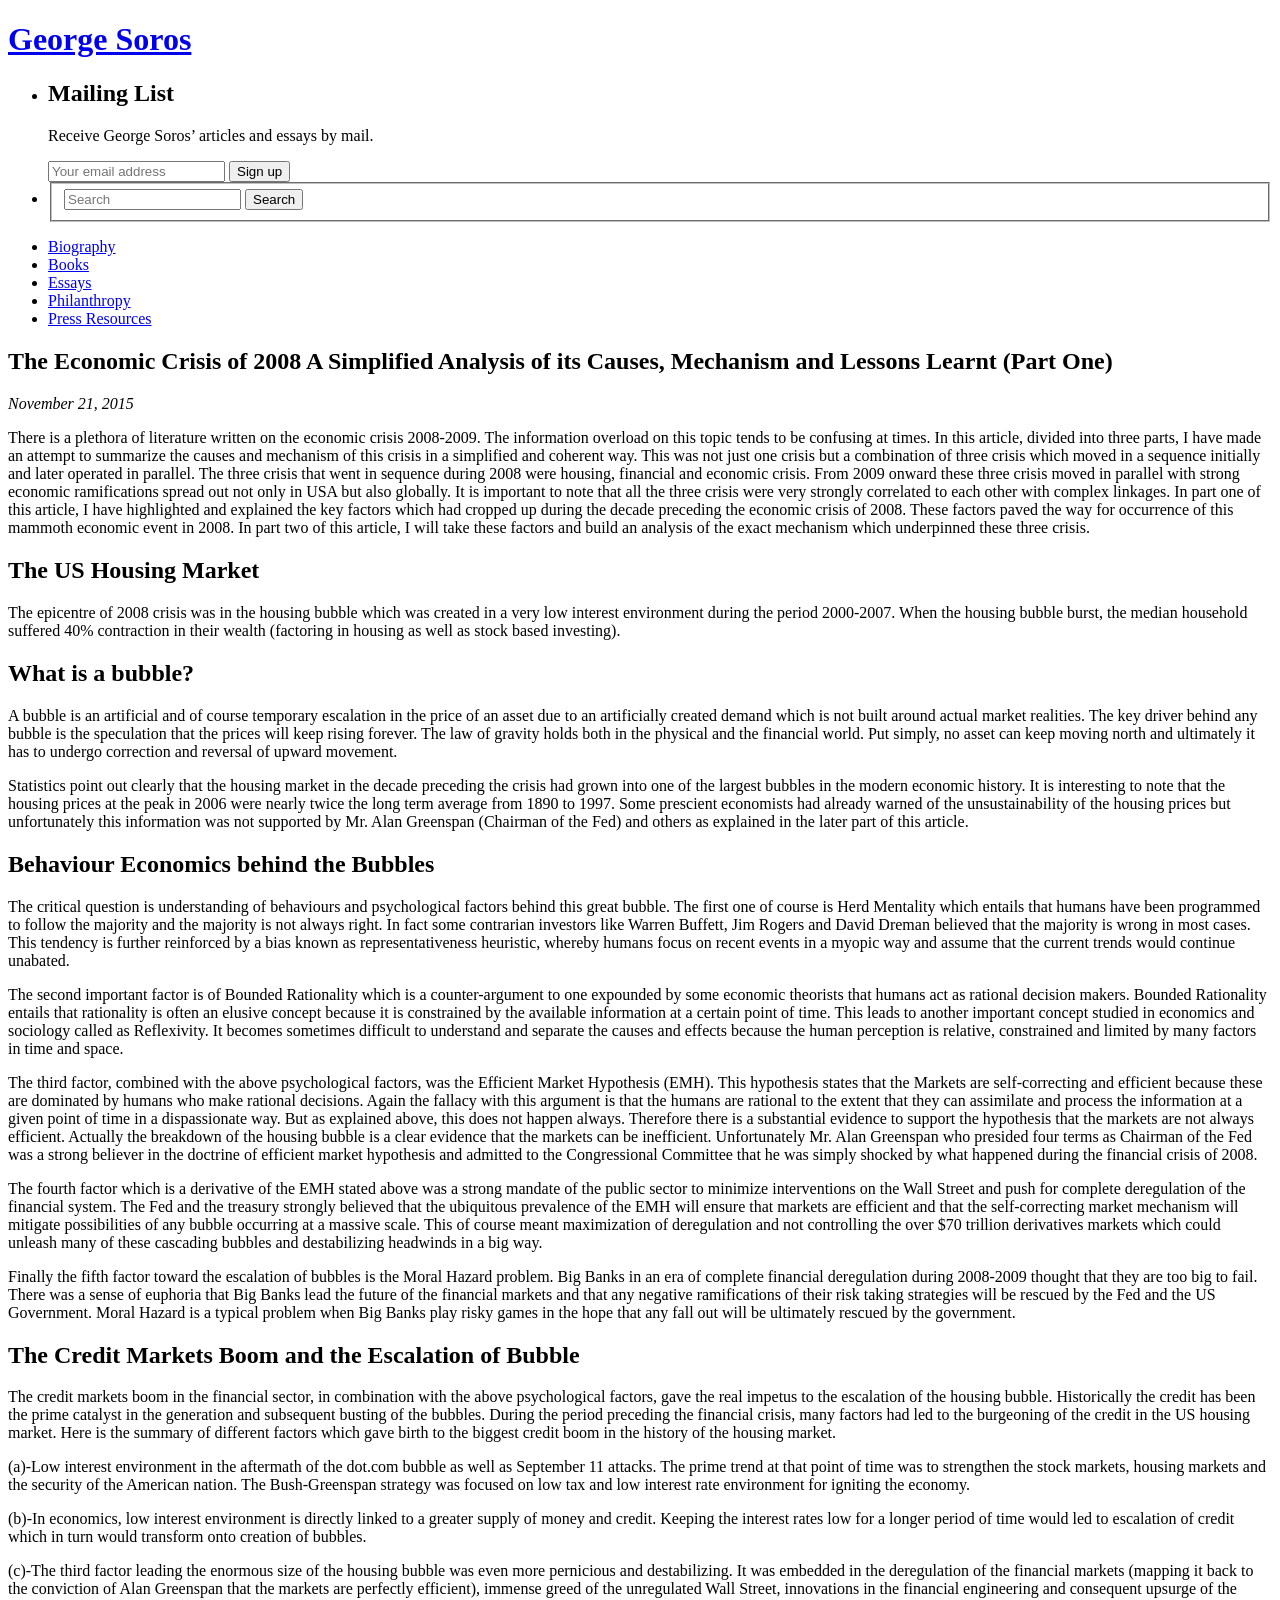
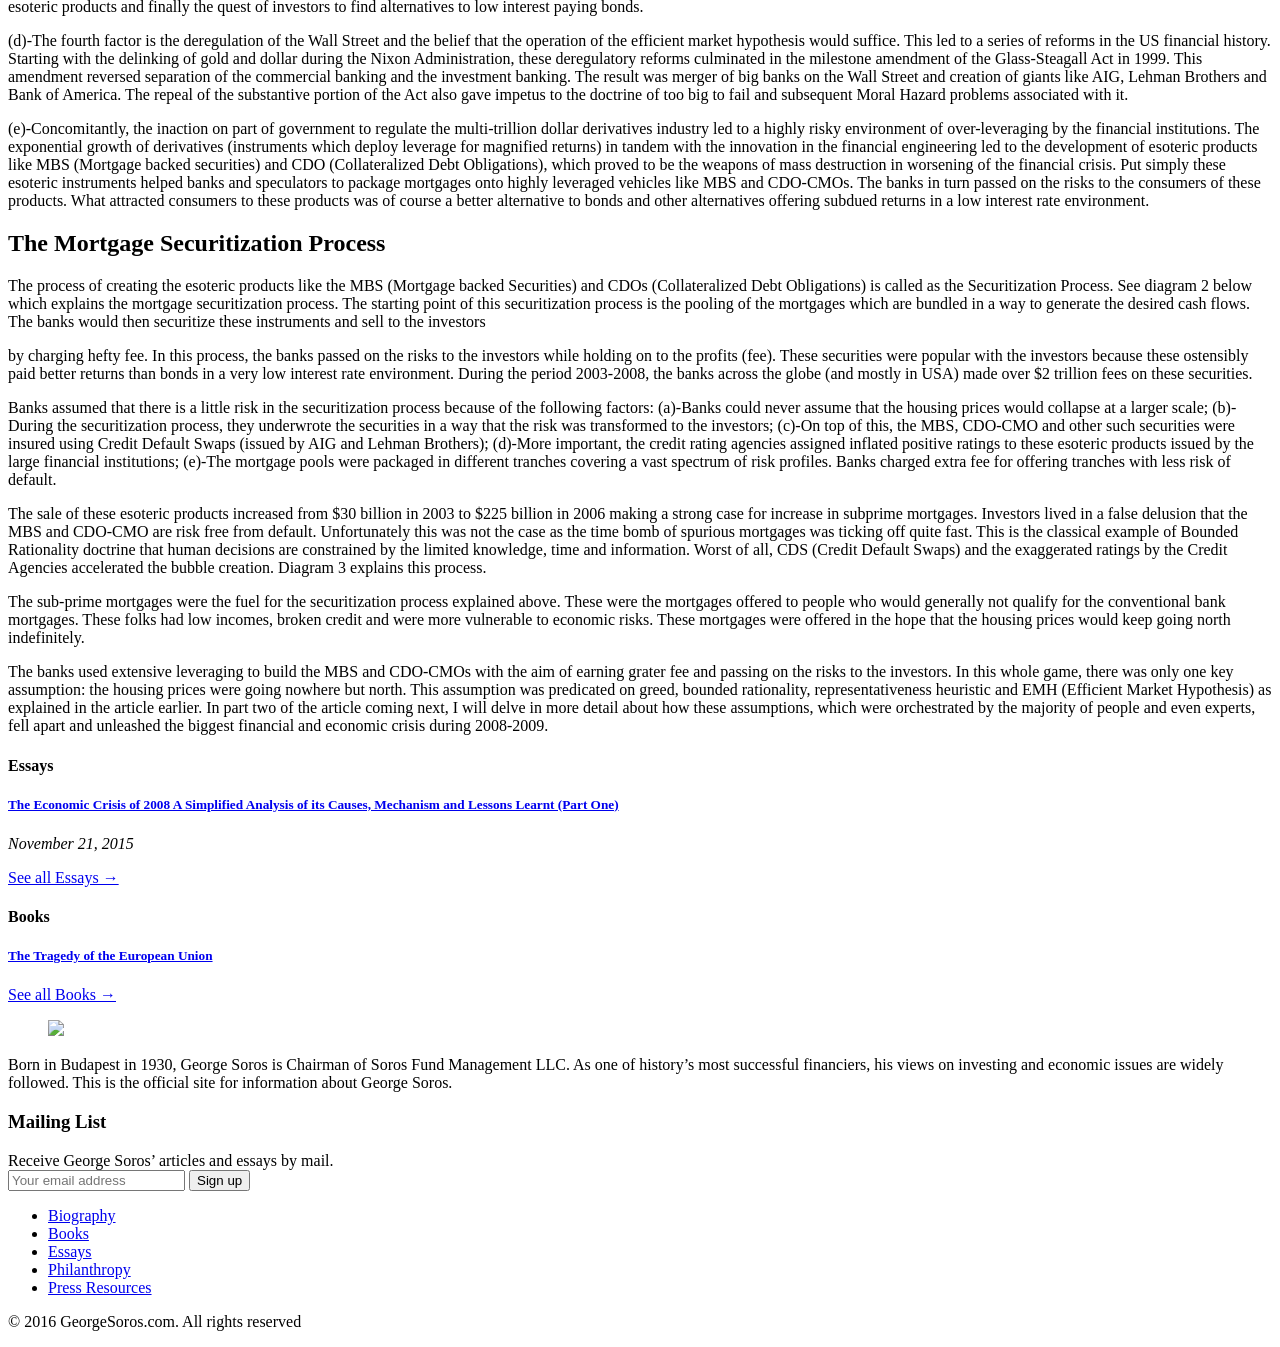
==== essay1.htm @ e895bda9 "1" ====
<!DOCTYPE html>
<!--[if IEMobile 7 ]><html class="no-js iem7" manifest="default.appcache?v=1"><![endif]-->
<!--[if lt IE 7 ]><html class="no-js ie6 lt-ie9" lang="en"><![endif]-->
<!--[if IE 7 ]><html class="no-js ie7 lt-ie9" lang="en"><![endif]-->
<!--[if IE 8 ]><html class="no-js ie8 lt-ie9" lang="en"><![endif]-->
<!--[if (gte IE 9)|(gt IEMobile 7)|!(IEMobile)|!(IE)]><html class="no-js" lang="en"><![endif]-->
<head>
    <title>George Soros | The Case for Surge Funding</title>
    <meta charset="UTF-8" />
    <meta http-equiv="X-UA-Compatible" content="IE=edge,chrome=1">
        <meta name="viewport" content="width=device-width, initial-scale=1.0">
            <link rel="pingback" href="http://www.georgesoros.com/xmlrpc.php" />
            <link rel="shortcut icon" href="http://www.georgesoros.com/wp-content/themes/soros-theme-1.2.1/img/favicon.ico"/>
            <link rel="stylesheet" type="text/css" href="http://www.georgesoros.com/wp-content/themes/soros-theme-1.2.1/css/style.css">
                
                <script src="//use.typekit.net/mok3gfx.js"></script>
                <script>try{Typekit.load();}catch(e){}</script>
                
                <!--[if lt IE 9 ]>
                 <link rel="stylesheet" type="text/css" href="http://www.georgesoros.com/wp-content/themes/soros-theme-1.2.1/css/style-no-rem.css" />
                 <script src="http://www.georgesoros.com/wp-content/themes/soros-theme-1.2.1/js/vendor/respond.min.js"></script>
                 <script src="http://www.georgesoros.com/wp-content/themes/soros-theme-1.2.1/js/vendor/ie9.min.js"></script>
                 <![endif]-->
                
                <script type="text/javascript">
                    window._wpemojiSettings = {"baseUrl":"https:\/\/s.w.org\/images\/core\/emoji\/72x72\/","ext":".png","source":{"concatemoji":"http:\/\/www.georgesoros.com\/wp-includes\/js\/wp-emoji-release.min.js?ver=4.4.2"}};
                    !function(a,b,c){function d(a){var c,d=b.createElement("canvas"),e=d.getContext&&d.getContext("2d"),f=String.fromCharCode;return e&&e.fillText?(e.textBaseline="top",e.font="600 32px Arial","flag"===a?(e.fillText(f(55356,56806,55356,56826),0,0),d.toDataURL().length>3e3):"diversity"===a?(e.fillText(f(55356,57221),0,0),c=e.getImageData(16,16,1,1).data.toString(),e.fillText(f(55356,57221,55356,57343),0,0),c!==e.getImageData(16,16,1,1).data.toString()):("simple"===a?e.fillText(f(55357,56835),0,0):e.fillText(f(55356,57135),0,0),0!==e.getImageData(16,16,1,1).data[0])):!1}function e(a){var c=b.createElement("script");c.src=a,c.type="text/javascript",b.getElementsByTagName("head")[0].appendChild(c)}var f,g;c.supports={simple:d("simple"),flag:d("flag"),unicode8:d("unicode8"),diversity:d("diversity")},c.DOMReady=!1,c.readyCallback=function(){c.DOMReady=!0},c.supports.simple&&c.supports.flag&&c.supports.unicode8&&c.supports.diversity||(g=function(){c.readyCallback()},b.addEventListener?(b.addEventListener("DOMContentLoaded",g,!1),a.addEventListener("load",g,!1)):(a.attachEvent("onload",g),b.attachEvent("onreadystatechange",function(){"complete"===b.readyState&&c.readyCallback()})),f=c.source||{},f.concatemoji?e(f.concatemoji):f.wpemoji&&f.twemoji&&(e(f.twemoji),e(f.wpemoji)))}(window,document,window._wpemojiSettings);
                    </script>
                <style type="text/css">
                    img.wp-smiley,
                    img.emoji {
                        display: inline !important;
                        border: none !important;
                        box-shadow: none !important;
                        height: 1em !important;
                        width: 1em !important;
                        margin: 0 .07em !important;
                        vertical-align: -0.1em !important;
                        background: none !important;
                        padding: 0 !important;
                    }
                </style>
                <link rel='stylesheet' id='mailchimp-for-wp-checkbox-css'  href='http://www.georgesoros.com/wp-content/plugins/mailchimp-for-wp/assets/css/checkbox.min.css?ver=2.2.6' type='text/css' media='all' />
                    <link rel='stylesheet' id='mailchimp-for-wp-form-css'  href='http://www.georgesoros.com/wp-content/plugins/mailchimp-for-wp/assets/css/form.min.css?ver=2.2.6' type='text/css' media='all' />
                    <link rel='https://api.w.org/' href='http://www.georgesoros.com/wp-json/' />
                    <link rel="EditURI" type="application/rsd+xml" title="RSD" href="http://www.georgesoros.com/xmlrpc.php?rsd" />
                    <link rel="wlwmanifest" type="application/wlwmanifest+xml" href="http://www.georgesoros.com/wp-includes/wlwmanifest.xml" />
                    <link rel='prev' title='Putin is a Bigger Threat to Europe’s Existence than Isis' href='http://www.georgesoros.com/essays/putin-is-a-bigger-threat-to-europes-existence-than-isis/' />
                    <link rel="canonical" href="http://www.georgesoros.com/essays/the-case-for-surge-funding/" />
                    <link rel='shortlink' href='http://www.georgesoros.com/?p=718' />
                    <link rel="alternate" type="application/json+oembed" href="http://www.georgesoros.com/wp-json/oembed/1.0/embed?url=http%3A%2F%2Fwww.georgesoros.com%2Fessays%2Fthe-case-for-surge-funding%2F" />
                    <link rel="alternate" type="text/xml+oembed" href="http://www.georgesoros.com/wp-json/oembed/1.0/embed?url=http%3A%2F%2Fwww.georgesoros.com%2Fessays%2Fthe-case-for-surge-funding%2F&#038;format=xml" />
                    <script type="text/javascript">
                    var _gaq = _gaq || [];
                    _gaq.push(['_setAccount', 'UA-8512652-1']);
                    _gaq.push(['_trackPageview']);
                    (function() {
                    var ga = document.createElement('script'); ga.type = 'text/javascript'; ga.async = true;
                    ga.src = ('https:' == document.location.protocol ? 'https://ssl' : 'http://www') + '.google-analytics.com/ga.js';
                    var s = document.getElementsByTagName('script')[0]; s.parentNode.insertBefore(ga, s);
                    })();
                    </script>
                    <link rel="stylesheet" type="text/css" href="http://www.georgesoros.com/wp-content/plugins/microkids-related-posts/microkids-related-posts-default.css" /><style type="text/css">.mc4wp-form input[name="_mc4wp_required_but_not_really"] { position: absolute; top: -1000000px; }</style>
                    
                    </head>
                    
                    <body class="single single-post postid-718 single-format-standard the-case-for-surge-funding">
                    <div class="site-wrapper">
                    <header class="site-header" role="banner">
                    <h1 class="masthead">
                    <a class="main-navigation-toggle toggle-button" href="#main-navigation"><i class="ss-icon ss-standard ss-dropdown"></i></a>
                    <a class="logo" href="http://www.georgesoros.com">George Soros</a>
                    </h1>
                    
                    <div class="utility-navigation tab-group">
                    <ul>
                    <li class="utility-navigation-item">
                    <a href="#mailing-list" class="utility-navigation-link toggle-button tab popover-tab">
                    <i class="ss-icon ss-standard ss-mail"></i>
                    </a>
                    <div class="popover" id="mailing-list">
                    <h2 class="popover-label">Mailing List</h2>
                    <p class="popover-blurb">Receive George Soros’ articles and essays by mail.</p>
                    <!-- Form by MailChimp for WordPress plugin v2.2.6 - https://mc4wp.com/ --><div id="mc4wp-form-1" class="form mc4wp-form"><form method="post"><label hidden="hidden">Email address:</label>
                    <input type="email" class="block expand space-bottom" id="mc4wp_email" name="EMAIL" placeholder="Your email address" required />
                    <input type="submit" value="Sign up" /><input type="text" name="_mc4wp_required_but_not_really" value="" /><input type="hidden" name="_mc4wp_timestamp" value="1455834102" /><input type="hidden" name="_mc4wp_form_submit" value="1" /><input type="hidden" name="_mc4wp_form_instance" value="1" /><input type="hidden" name="_mc4wp_form_nonce" value="19f832f458" /></form></div><!-- / MailChimp for WP Plugin -->        </div>
                    </li>
                    <li class="utility-navigation-item">
                    <a href="#site-search" class="utility-navigation-link toggle-button tab popover-tab">
                    <i class="ss-icon ss-standard ss-search"></i>
                    </a>
                    <div class="popover" id="site-search">
                    <form class="site-search" action="http://www.georgesoros.com/" method="get">
                    <fieldset>
                    <label hidden for="search">Search in http://www.georgesoros.com/</label>
                    <input type="text" placeholder="Search" name="s" id="search" value="">
                    <input type="submit" value="Search">
                    </fieldset>
                    </form>
                    </div>
                    </li>
                    </ul>
                    </div>
                    
                    <nav class="main-navigation" id="main-navigation">
                    <ul>
                    <li class="main-navigation-item"><a class="main-navigation-link"href="http://www.georgesoros.com/the-life-of-george-soros/">Biography</a></li>
                    <li class="main-navigation-item"><a class="main-navigation-link"href="http://www.georgesoros.com/books/">Books</a></li>
                    <li class="main-navigation-item"><a class="main-navigation-link"href="http://www.georgesoros.com/essays/">Essays</a></li>
                    <li class="main-navigation-item"><a class="main-navigation-link"href="http://www.georgesoros.com/philanthropy/">Philanthropy</a></li>
                    <li class="main-navigation-item"><a class="main-navigation-link"href="http://www.georgesoros.com/press-resources/">Press Resources</a></li>
                    </ul>
                    </nav>
                    
                    </header>
                    
                    <main role="main" class="content-box">
                    <article class="page-content">
                    <header class="page-header">
                    <h1 class="page-title">The Economic Crisis of 2008 A Simplified Analysis of its Causes, Mechanism and Lessons Learnt (Part One)</h1>
                    <cite class="page-byline">
                    November 21, 2015</cite>
                    <div class="page-sharing before">
                    </div>
                    </header>
                    <div class="page-body">
                    <p>There is a plethora of literature written on the economic crisis 2008-2009. The information overload on this topic tends to be confusing at times. In this article, divided into three parts, I have made an attempt to summarize the causes and mechanism of this crisis in a simplified and coherent way. This was not just one crisis but a combination of three crisis which moved in a sequence initially and later operated in parallel. The three crisis that went in sequence during 2008 were housing, financial and economic crisis. From 2009 onward these three crisis moved in parallel with strong economic ramifications spread out not only in USA but also globally. It is important to note that all the three crisis were very strongly correlated to each other with complex linkages. In part one of this article, I have highlighted and explained the key factors which had cropped up during the decade preceding the economic crisis of 2008. These factors paved the way for occurrence of this mammoth economic event in 2008. In part two of this article, I will take these factors and build an analysis of the exact mechanism which underpinned these three crisis.</p>
                    
                    <h1>The US Housing Market</h1>
                    
                    <p data-line-id="12d39382472547e09180b18cdbb57473">The epicentre of 2008 crisis was in the housing bubble which was created in a very low interest environment during the period 2000-2007. When the housing bubble burst, the median household suffered 40% contraction in their wealth (factoring in housing as well as stock based investing).</p>
                    
                    <h1>What is a bubble?</h1>
                    
                    <p data-line-id="83e3e65f44a14b8abad95ac168c83829">A bubble is an artificial and of course temporary escalation in the price of an asset due to an artificially created demand which is not built around actual market realities. The key driver behind any bubble is the speculation that the prices will keep rising forever. The law of gravity holds both in the physical and the financial world. Put simply, no asset can keep moving north and ultimately it has to undergo correction and reversal of upward movement.</p>
                    
                    <p data-line-id="34880db3653c4ea687b097bb6634a2b3">Statistics point out clearly that the housing market in the decade preceding the crisis had grown into one of the largest bubbles in the modern economic history. It is interesting to note that the housing prices at the peak in 2006 were nearly twice the long term average from 1890 to 1997. Some prescient economists had already warned of the unsustainability of the housing prices but unfortunately this information was not supported by Mr. Alan Greenspan (Chairman of the Fed) and others as explained in the later part of this article.</p>
                    
                    <h1>Behaviour Economics behind the Bubbles</h1>
                    
                    <p data-line-id="a419398e02e849419b05d1a14600ad86">The critical question is understanding of behaviours and psychological factors behind this great bubble. The first one of course is Herd Mentality which entails that humans have been programmed to follow the majority and the majority is not always right. In fact some contrarian investors like Warren Buffett, Jim Rogers and David Dreman believed that the majority is wrong in most cases. This tendency is further reinforced by a bias known as representativeness heuristic, whereby humans focus on recent events in a myopic way and assume that the current trends would continue unabated.</p>
                    
                    <p data-line-id="375f3ce670c5489eae824fcd919e8301">The second important factor is of Bounded Rationality which is a counter-argument to one expounded by some economic theorists that humans act as rational decision makers. Bounded Rationality entails that rationality is often an elusive concept because it is constrained by the available information at a certain point of time. This leads to another important concept studied in economics and sociology called as Reflexivity. It becomes sometimes difficult to understand and separate the causes and effects because the human perception is relative, constrained and limited by many factors in time and space.</p>
                    
                    <p data-line-id="8d387181d6cc4a31b1c30d27781db025">The third factor, combined with the above psychological factors, was the Efficient Market Hypothesis (EMH). This hypothesis states that the Markets are self-correcting and efficient because these are dominated by humans who make rational decisions. Again the fallacy with this argument is that the humans are rational to the extent that they can assimilate and process the information at a given point of time in a dispassionate way. But as explained above, this does not happen always. Therefore there is a substantial evidence to support the hypothesis that the markets are not always efficient. Actually the breakdown of the housing bubble is a clear evidence that the markets can be inefficient. Unfortunately Mr. Alan Greenspan who presided four terms as Chairman of the Fed was a strong believer in the doctrine of efficient market hypothesis and admitted to the Congressional Committee that he was simply shocked by what happened during the financial crisis of 2008.</p>
                    
                    <p data-line-id="9158a5a39f3f49618a5c02e90f127061">The fourth factor which is a derivative of the EMH stated above was a strong mandate of the public sector to minimize interventions on the Wall Street and push for complete deregulation of the financial system. The Fed and the treasury strongly believed that the ubiquitous prevalence of the EMH will ensure that markets are efficient and that the self-correcting market mechanism will mitigate possibilities of any bubble occurring at a massive scale. This of course meant maximization of deregulation and not controlling the over $70 trillion derivatives markets which could unleash many of these cascading bubbles and destabilizing headwinds in a big way.</p>
                    
                    <p>Finally the fifth factor toward the escalation of bubbles is the Moral Hazard problem. Big Banks in an era of complete financial deregulation during 2008-2009 thought that they are too big to fail. There was a sense of euphoria that Big Banks lead the future of the financial markets and that any negative ramifications of their risk taking strategies will be rescued by the Fed and the US Government. Moral Hazard is a typical problem when Big Banks play risky games in the hope that any fall out will be ultimately rescued by the government.</p>
                    
                    <h1>The Credit Markets Boom and the Escalation of Bubble</h1>
                    
                    <p>The credit markets boom in the financial sector, in combination with the above psychological factors, gave the real impetus to the escalation of the housing bubble. Historically the credit has been the prime catalyst in the generation and subsequent busting of the bubbles. During the period preceding the financial crisis, many factors had led to the burgeoning of the credit in the US housing market. Here is the summary of different factors which gave birth to the biggest credit boom in the history of the housing market.</p1>
                    
                    <p>(a)-Low interest environment in the aftermath of the dot.com bubble as well as September 11 attacks. The prime trend at that point of time was to strengthen the stock markets, housing markets and the security of the American nation. The Bush-Greenspan strategy was focused on low tax and low interest rate environment for igniting the economy.</p>
                    
                    <p>(b)-In economics, low interest environment is directly linked to a greater supply of money and credit. Keeping the interest rates low for a longer period of time would led to escalation of credit which in turn would transform onto creation of bubbles.</p>
                    
                    <p>(c)-The third factor leading the enormous size of the housing bubble was even more pernicious and destabilizing. It was embedded in the deregulation of the financial markets (mapping it back to the conviction of Alan Greenspan that the markets are perfectly efficient), immense greed of the unregulated Wall Street, innovations in the financial engineering and consequent upsurge of the esoteric products and finally the quest of investors to find alternatives to low interest paying bonds.</p>
                    
                    <p>(d)-The fourth factor is the deregulation of the Wall Street and the belief that the operation of the efficient market hypothesis would suffice. This led to a series of reforms in the US financial history. Starting with the delinking of gold and dollar during the Nixon Administration, these deregulatory reforms culminated in the milestone amendment of the Glass-Steagall Act in 1999. This amendment reversed separation of the commercial banking and the investment banking. The result was merger of big banks on the Wall Street and creation of giants like AIG, Lehman Brothers and Bank of America. The repeal of the substantive portion of the Act also gave impetus to the doctrine of too big to fail and subsequent Moral Hazard problems associated with it.</p>
                    
                    <p>(e)-Concomitantly, the inaction on part of government to regulate the multi-trillion dollar derivatives industry led to a highly risky environment of over-leveraging by the financial institutions. The exponential growth of derivatives (instruments which deploy leverage for magnified returns) in tandem with the innovation in the financial engineering led to the development of esoteric products like MBS (Mortgage backed securities) and CDO (Collateralized Debt Obligations), which proved to be the weapons of mass destruction in worsening of the financial crisis. Put simply these esoteric instruments helped banks and speculators to package mortgages onto highly leveraged vehicles like MBS and CDO-CMOs. The banks in turn passed on the risks to the consumers of these products. What attracted consumers to these products was of course a better alternative to bonds and other alternatives offering subdued returns in a low interest rate environment.</p>
<!--add pic-->

                    <h1>The Mortgage Securitization Process</h1>
                    
                    <p>The process of creating the esoteric products like the MBS (Mortgage backed Securities) and CDOs (Collateralized Debt Obligations) is called as the Securitization Process. See diagram 2 below which explains the mortgage securitization process. The starting point of this securitization process is the pooling of the mortgages which are bundled in a way to generate the desired cash flows. The banks would then securitize these instruments and sell to the investors</p>
<!--add pic-->
        
                    <p>by charging hefty fee. In this process, the banks passed on the risks to the investors while holding on to the profits (fee). These securities were popular with the investors because these ostensibly paid better returns than bonds in a very low interest rate environment. During the period 2003-2008, the banks across the globe (and mostly in USA) made over $2 trillion fees on these securities.</p>
                    
                    <p>Banks assumed that there is a little risk in the securitization process because of the following factors: (a)-Banks could never assume that the housing prices would collapse at a larger scale; (b)-During the securitization process, they underwrote the securities in a way that the risk was transformed to the investors; (c)-On top of this, the MBS, CDO-CMO and other such securities were insured using Credit Default Swaps (issued by AIG and Lehman Brothers); (d)-More important, the credit rating agencies assigned inflated positive ratings to these esoteric products issued by the large financial institutions; (e)-The mortgage pools were packaged in different tranches covering a vast spectrum of risk profiles. Banks charged extra fee for offering tranches with less risk of default.</p>
                    
                    <p>The sale of these esoteric products increased from $30 billion in 2003 to $225 billion in 2006 making a strong case for increase in subprime mortgages. Investors lived in a false delusion that the MBS and CDO-CMO are risk free from default. Unfortunately this was not the case as the time bomb of spurious mortgages was ticking off quite fast. This is the classical example of Bounded Rationality doctrine that human decisions are constrained by the limited knowledge, time and information. Worst of all, CDS (Credit Default Swaps) and the exaggerated ratings by the Credit Agencies accelerated the bubble creation. Diagram 3 explains this process.</p>
<!--add pic-->
                    
                    <p>The sub-prime mortgages were the fuel for the securitization process explained above. These were the mortgages offered to people who would generally not qualify for the conventional bank mortgages. These folks had low incomes, broken credit and were more vulnerable to economic risks. These mortgages were offered in the hope that the housing prices would keep going north indefinitely.</p>
                    
                    <p>The banks used extensive leveraging to build the MBS and CDO-CMOs with the aim of earning grater fee and passing on the risks to the investors. In this whole game, there was only one key assumption: the housing prices were going nowhere but north. This assumption was predicated on greed, bounded rationality, representativeness heuristic and EMH (Efficient Market Hypothesis) as explained in the article earlier. In part two of the article coming next, I will delve in more detail about how these assumptions, which were orchestrated by the majority of people and even experts, fell apart and unleashed the biggest financial and economic crisis during 2008-2009.</p>
                    
                    
                    </div>
                    </article>
                    </main>
                    
                    <aside class="highlighted-content" role="directory">
                    
                    <article class="highlighted-item">
                    <h4 class="highlighted-item-group">Essays</h4>
                    <h5 class="highlighted-item-name"><a href="index.htm">The Economic Crisis of 2008 A Simplified Analysis of its Causes, Mechanism and Lessons Learnt (Part One)</a></h5>
                    <div class="highlighted-item-blurb">
                    <cite>
                    November 21, 2015</cite>
                    <p>
                    <a class="highlighted-item-link" href="http://www.georgesoros.com/essays/">See all Essays &rarr;</a>
                    </p>
                    </div>
                    
                    </article>
                    
                    <article class="highlighted-item">
                    
                    <h4 class="highlighted-item-group">Books</h4>
                    <h5 class="highlighted-item-name"><a href="http://www.georgesoros.com/books/the-tragedy-of-the-european-union/">The Tragedy of the European Union</a></h5>
                    <div class="highlighted-item-blurb">
                    <p>
                    <a class="highlighted-item-link" href="http://www.georgesoros.com/books/">See all Books &rarr;</a>
                    </p>
                    </div>
                    
                    </article>
                    
                    </aside>
                    
                    <footer class="site-footer" role="contentinfo">
                    <div class="mini-bio">
                    <figure class="mini-bio-image">
                    <img src="http://www.georgesoros.com/wp-content/themes/soros-theme-1.2.1/img/george-small.jpg" />
                    </figure>
                    <div class="mini-bio-blurb">
                    Born in Budapest in 1930, George Soros is Chairman of Soros Fund Management LLC. As one of history’s most successful financiers, his views on investing and economic issues are widely followed. This is the official site for information about George Soros.    </div>
                    </div>
                    
                    <div class="mailing-list">
                    <h3 class="mailing-list-label"><i class="ss-icon ss-standard ss-mail"></i> Mailing List</h3>
                    <div class="mailing-list-blurb">Receive George Soros&rsquo; articles and essays by mail.</div>
                    <!-- Form by MailChimp for WordPress plugin v2.2.6 - https://mc4wp.com/ --><div id="mc4wp-form-2" class="form mc4wp-form"><form method="post"><label hidden="hidden">Email address:</label>
                    <input type="email" class="block expand space-bottom" id="mc4wp_email" name="EMAIL" placeholder="Your email address" required />
                    <input type="submit" value="Sign up" /><input type="text" name="_mc4wp_required_but_not_really" value="" /><input type="hidden" name="_mc4wp_timestamp" value="1455834102" /><input type="hidden" name="_mc4wp_form_submit" value="1" /><input type="hidden" name="_mc4wp_form_instance" value="2" /><input type="hidden" name="_mc4wp_form_nonce" value="19f832f458" /></form></div><!-- / MailChimp for WP Plugin -->  </div>
                    
                    <nav class="footer-navigation" id="footer-navigation">
                    <ul>
                    <li class="footer-navigation-item"><a class="footer-navigation-link"href="http://www.georgesoros.com/the-life-of-george-soros/">Biography</a></li>
                    <li class="footer-navigation-item"><a class="footer-navigation-link"href="http://www.georgesoros.com/books/">Books</a></li>
                    <li class="footer-navigation-item"><a class="footer-navigation-link"href="http://www.georgesoros.com/essays/">Essays</a></li>
                    <li class="footer-navigation-item"><a class="footer-navigation-link"href="http://www.georgesoros.com/philanthropy/">Philanthropy</a></li>
                    <li class="footer-navigation-item"><a class="footer-navigation-link"href="http://www.georgesoros.com/press-resources/">Press Resources</a></li>
                    </ul>
                    </nav>
                    
                    <div class="copyright-notice">
                    <p>&copy; 2016 GeorgeSoros.com. All rights reserved</p>
                    </div>
                    </footer>
                    
                    </div>
                    
                    <script type="text/javascript">
                    (function() {
                    
                    function addSubmittedClass() {
                    var className = 'mc4wp-form-submitted';
                    (this.classList) ? this.classList.add(className) : this.className += ' ' + className;
                    }
                    
                    var forms = document.querySelectorAll('.mc4wp-form');
                    for (var i = 0; i < forms.length; i++) {
                    (function(f) {
                    
                    // hide honeypot
                    var honeypot = f.querySelector('input[name="_mc4wp_required_but_not_really"]');
                    honeypot.style.display = 'none';
                    
                    // add class on submit
                    var button = f.querySelector('[type="submit"]');
                    if (button.addEventListener) {
                    button.addEventListener( 'click', addSubmittedClass.bind(f));
                    } else {
                    button.attachEvent( 'onclick', addSubmittedClass.bind(f));
                    }
                    
                    })(forms[i]);
                    }
                    })();
                    
                    </script><script type='text/javascript' src='http://www.georgesoros.com/wp-content/themes/soros-theme-1.2.1/js/vendor/jquery-1.11.2.min.js?ver=4.4.2'></script>
                    <script type='text/javascript' src='http://www.georgesoros.com/wp-content/themes/soros-theme-1.2.1/js/vendor/jquery.fitvid.js?ver=4.4.2'></script>
                    <script type='text/javascript' src='http://www.georgesoros.com/wp-content/themes/soros-theme-1.2.1/js/toggle.js?ver=4.4.2'></script>
                    <script type='text/javascript' src='http://www.georgesoros.com/wp-content/themes/soros-theme-1.2.1/js/video-expand.js?ver=4.4.2'></script>
                    <script type='text/javascript' src='http://www.georgesoros.com/wp-content/themes/soros-theme-1.2.1/js/mailing-list.js?ver=4.4.2'></script>
                    <script type='text/javascript' src='http://www.georgesoros.com/wp-includes/js/wp-embed.min.js?ver=4.4.2'></script>
                    <script type='text/javascript' src='http://www.georgesoros.com/wp-content/plugins/mailchimp-for-wp/assets/js/third-party/placeholders.min.js?ver=2.2.6'></script>
                    
                    </body>
                    </html>
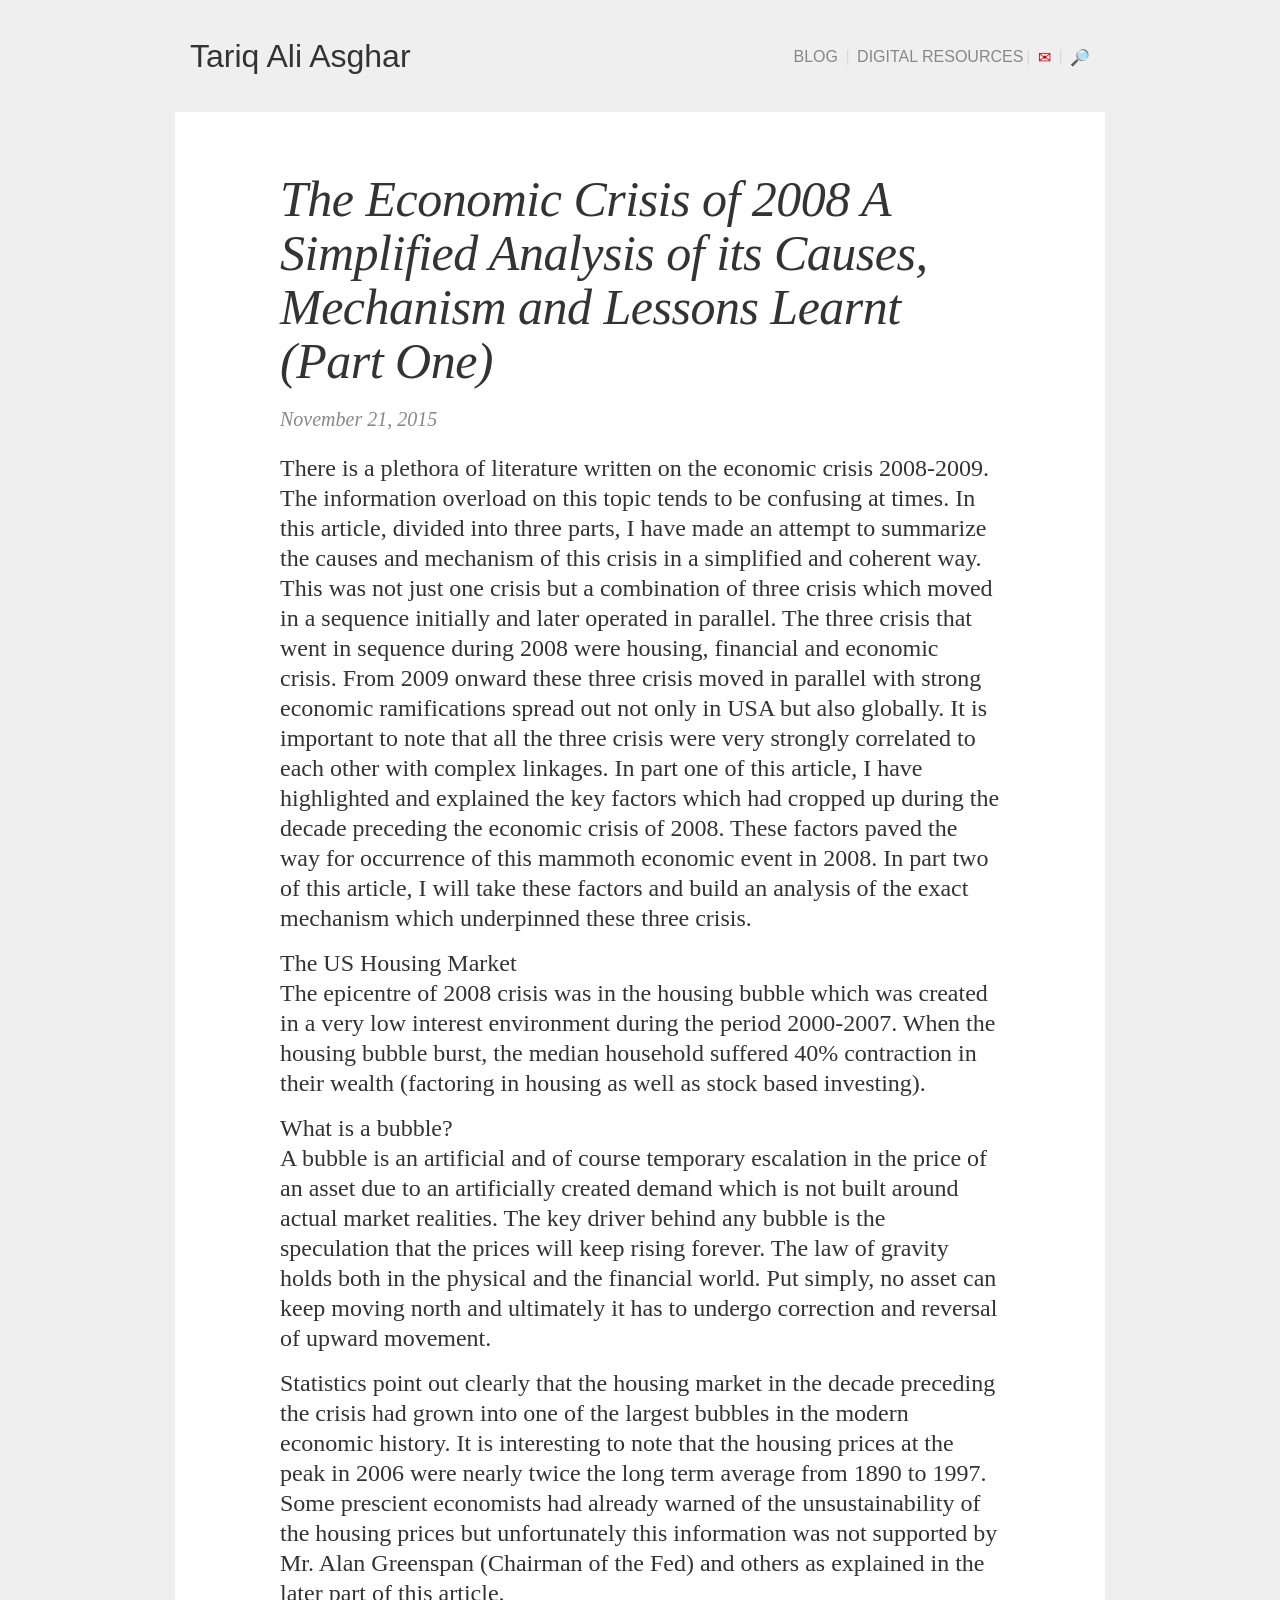
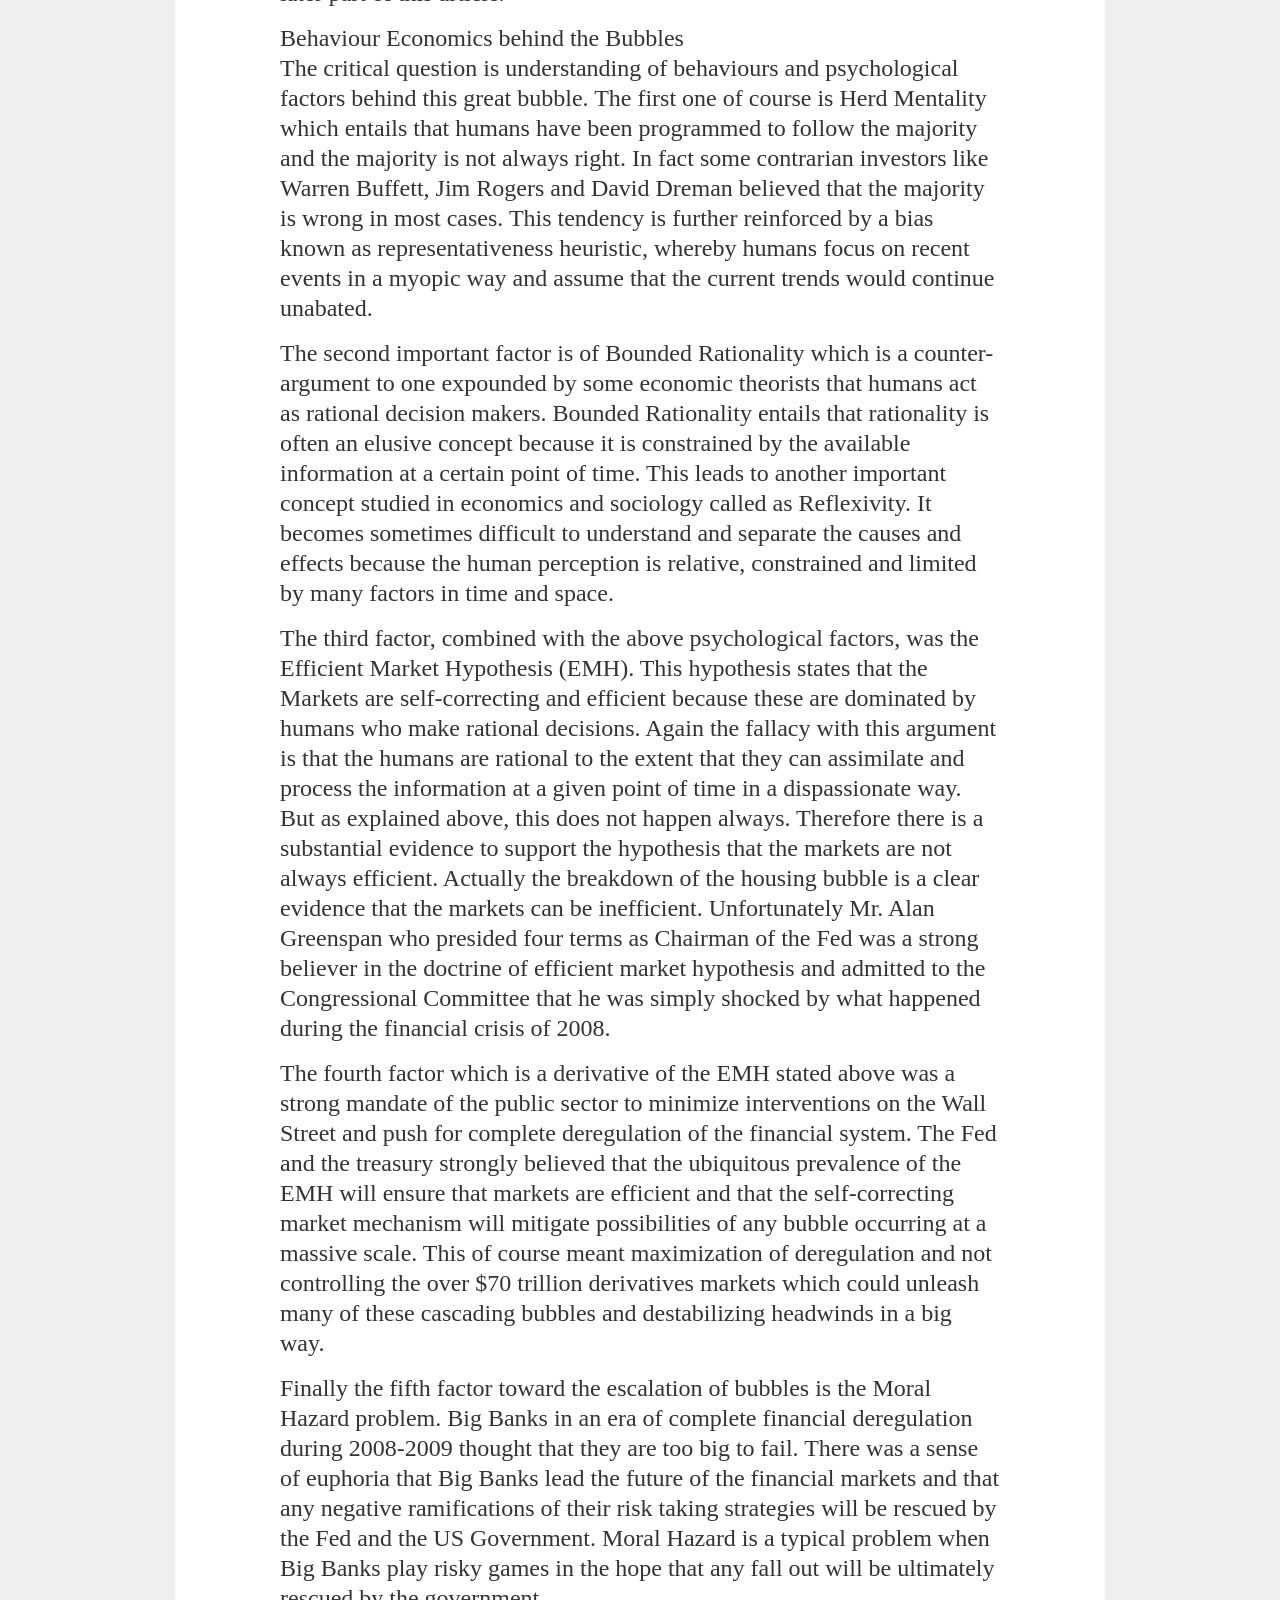
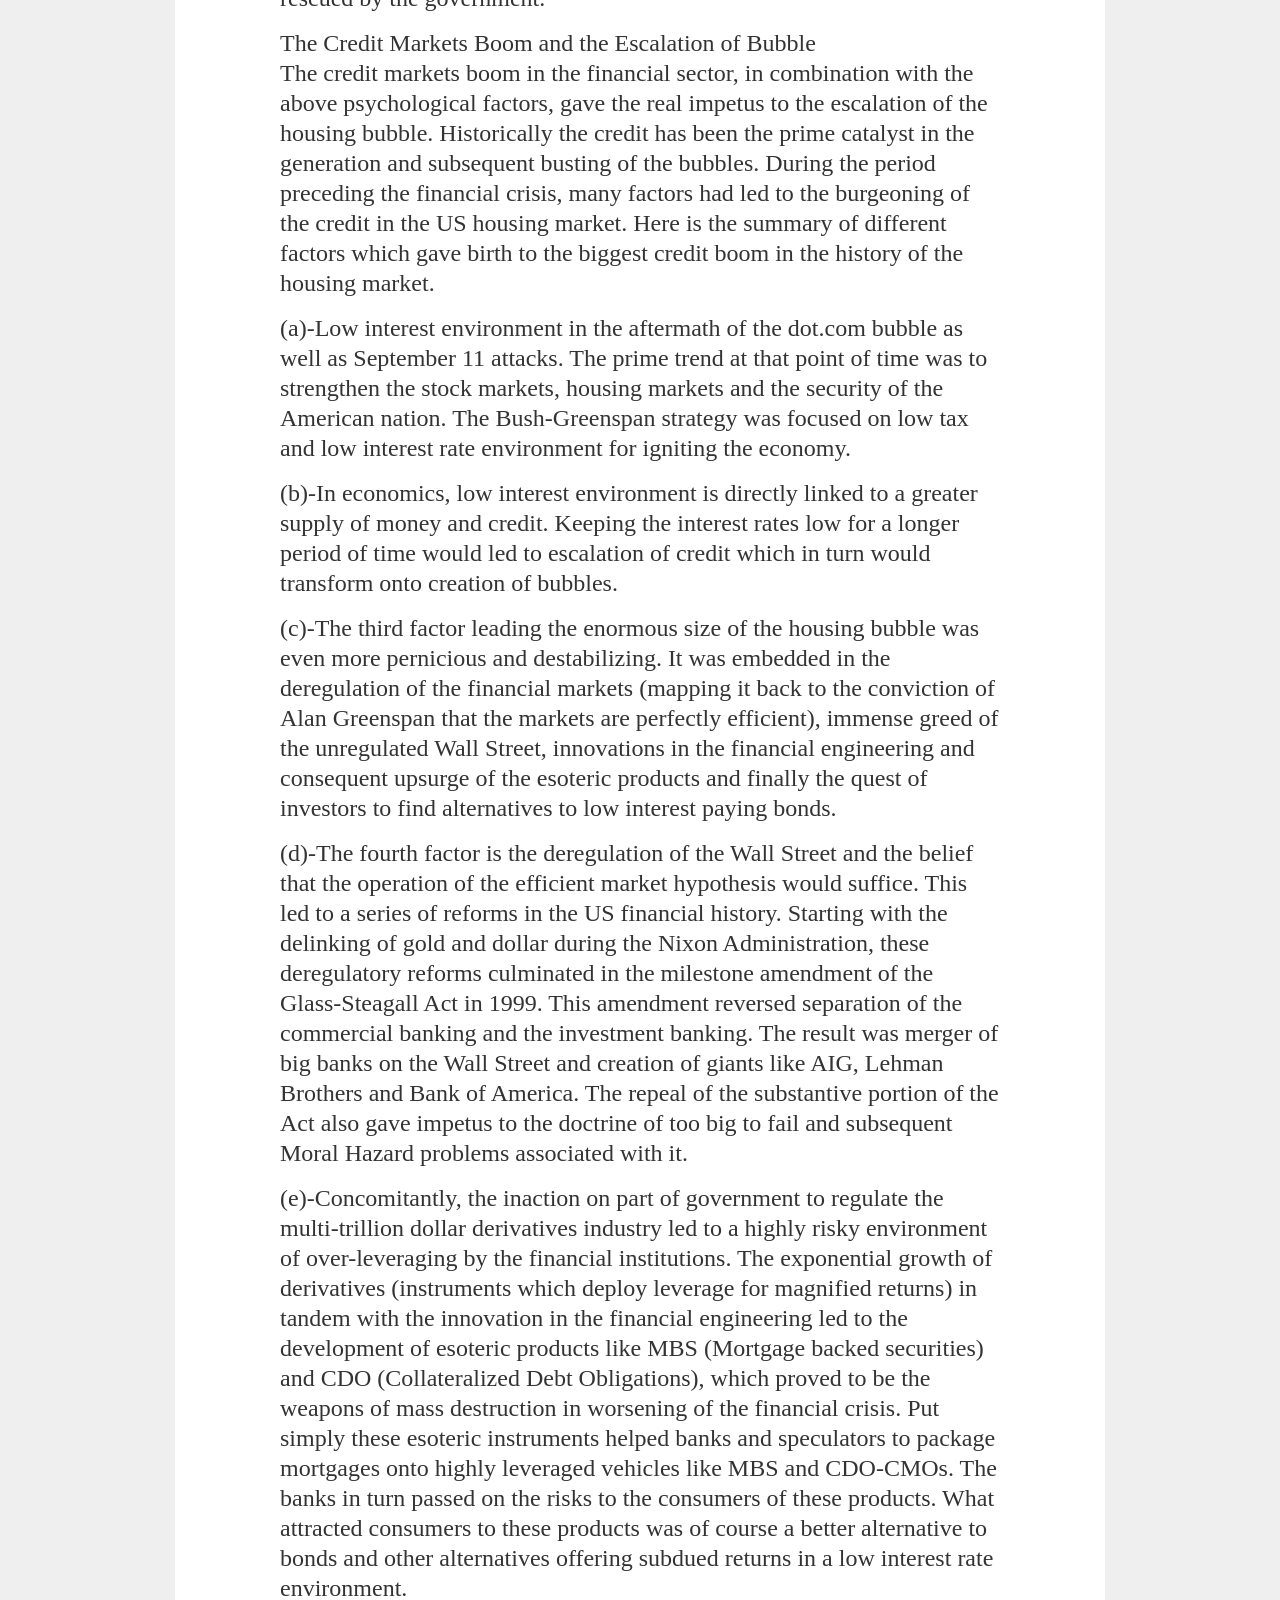
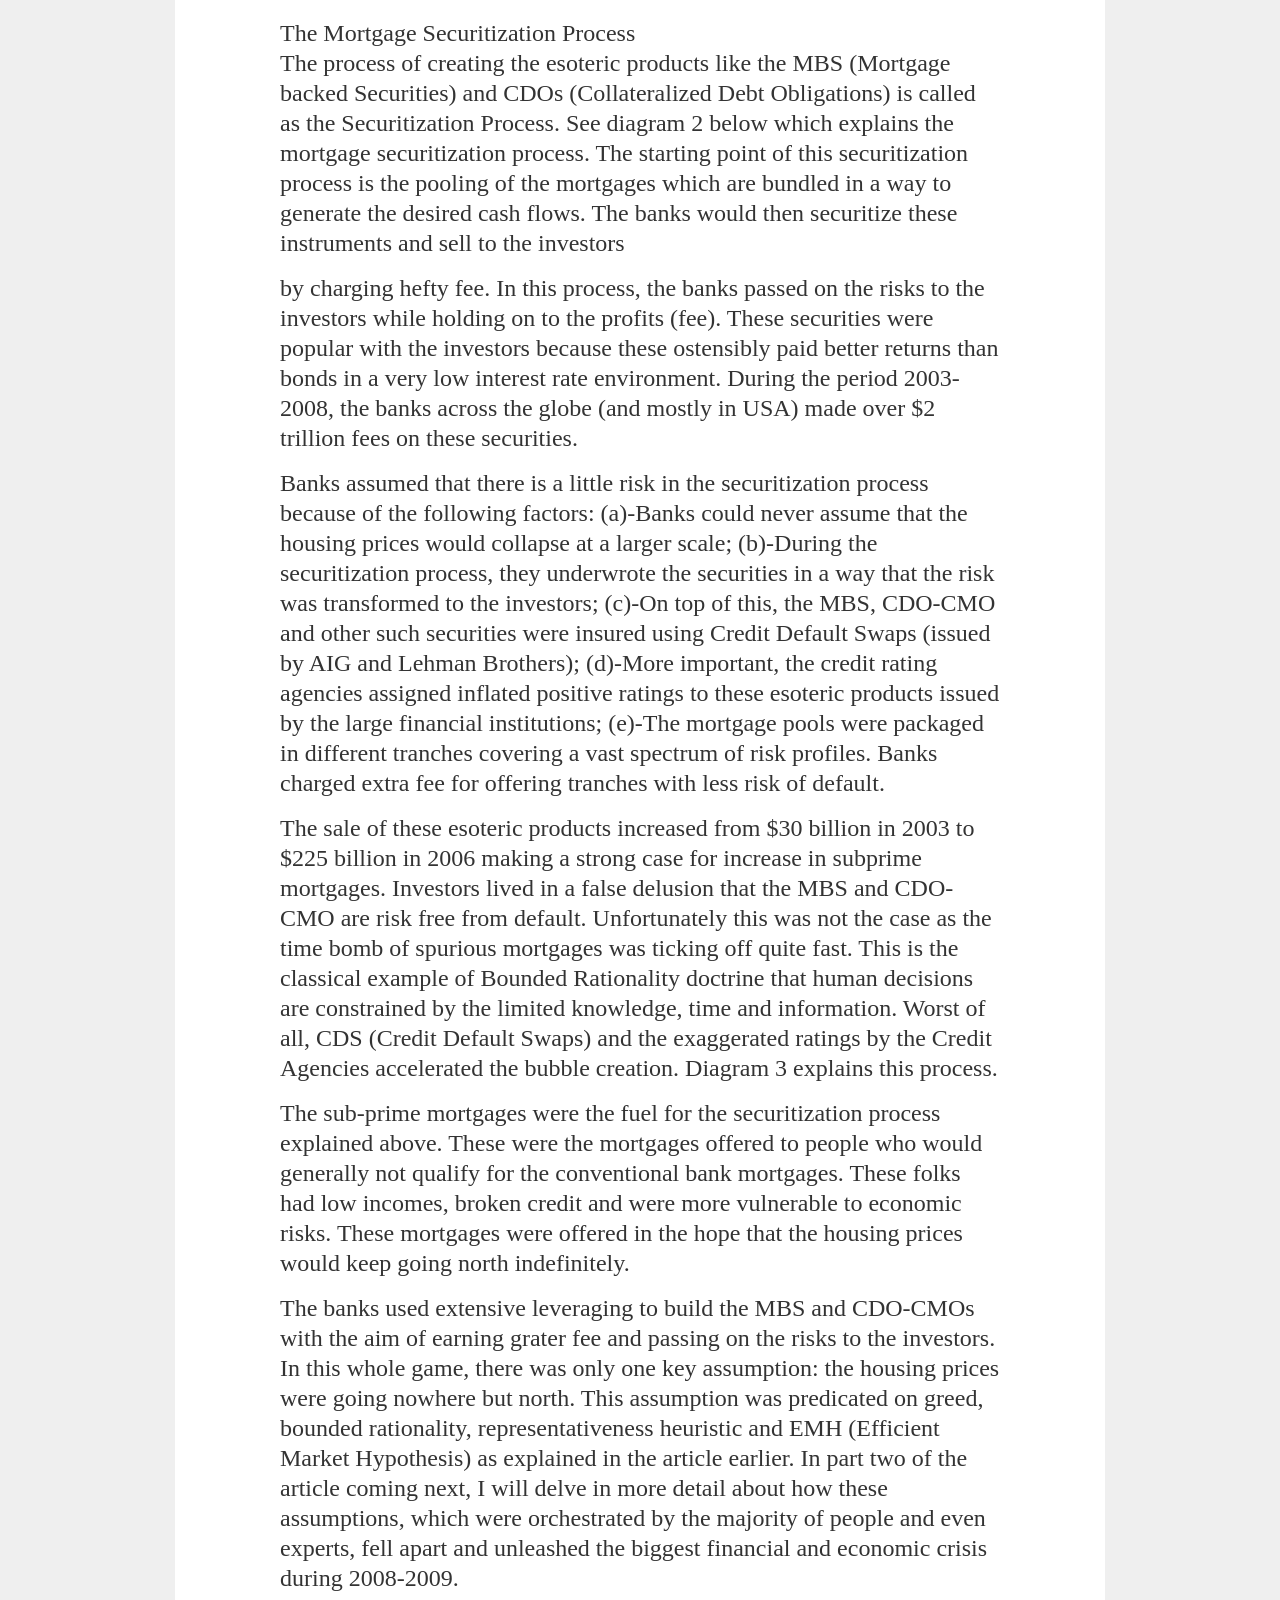
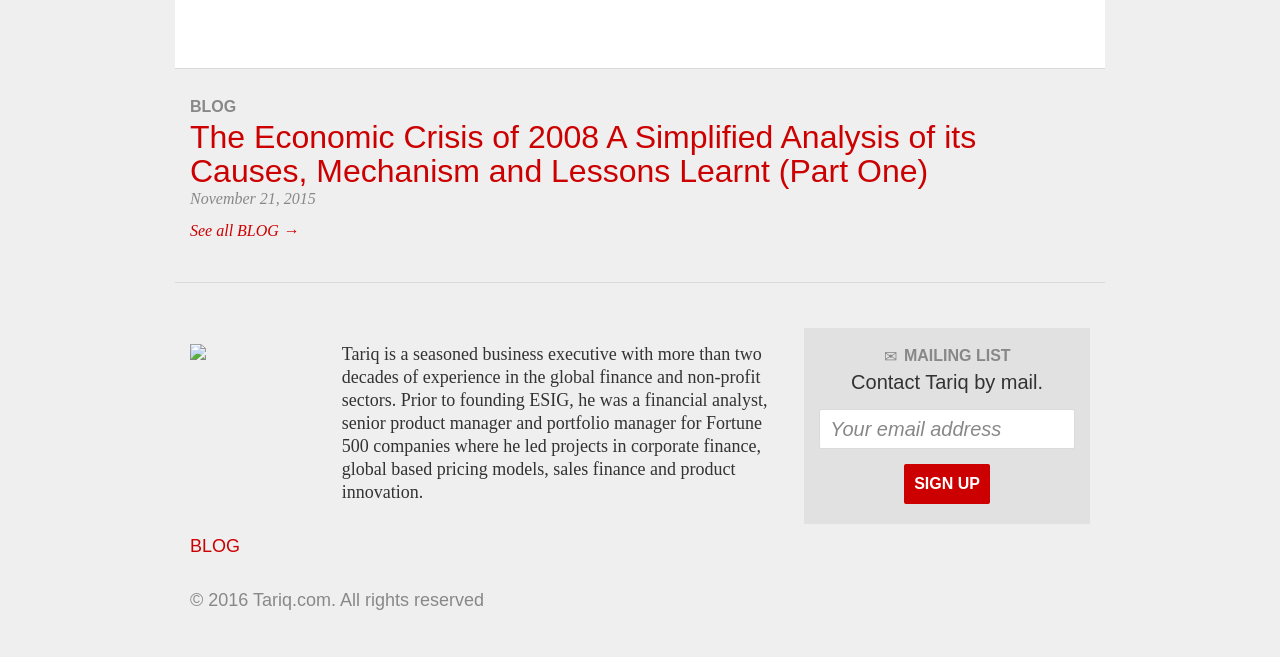
==== commit 537b13f0: "1" ====
--- a/essay1.htm
+++ b/essay1.htm
@@ -1,18 +1,20 @@
-
 <!DOCTYPE html>
-<!--[if IEMobile 7 ]><html class="no-js iem7" manifest="default.appcache?v=1"><![endif]-->
-<!--[if lt IE 7 ]><html class="no-js ie6 lt-ie9" lang="en"><![endif]-->
-<!--[if IE 7 ]><html class="no-js ie7 lt-ie9" lang="en"><![endif]-->
-<!--[if IE 8 ]><html class="no-js ie8 lt-ie9" lang="en"><![endif]-->
-<!--[if (gte IE 9)|(gt IEMobile 7)|!(IEMobile)|!(IE)]><html class="no-js" lang="en"><![endif]-->
 <head>
-    <title>George Soros | The Case for Surge Funding</title>
+    <title>Tariq Ali Asghar | The Economic Crisis of 2008 A Simplified Analysis of its Causes, Mechanism and Lessons Learnt (Part One)</title>
+    
     <meta charset="UTF-8" />
     <meta http-equiv="X-UA-Compatible" content="IE=edge,chrome=1">
         <meta name="viewport" content="width=device-width, initial-scale=1.0">
-            <link rel="pingback" href="http://www.georgesoros.com/xmlrpc.php" />
-            <link rel="shortcut icon" href="http://www.georgesoros.com/wp-content/themes/soros-theme-1.2.1/img/favicon.ico"/>
-            <link rel="stylesheet" type="text/css" href="http://www.georgesoros.com/wp-content/themes/soros-theme-1.2.1/css/style.css">
+            
+            
+           <link rel="pingback" href="http://www.georgesoros.com/xmlrpc.php">
+        <link rel="shortcut icon" href="http://www.georgesoros.com/wp-content/themes/soros-theme-1.2.1/img/favicon.ico"/>
+          <!--  <link rel="stylesheet" type="text/css" href="http://www.georgesoros.com/wp-content/themes/soros-theme-1.2.1/css/style.css"> -->
+        
+           
+           
+           <link rel="stylesheet" type="text/css" href="index.css">
+     
                 
                 <script src="//use.typekit.net/mok3gfx.js"></script>
                 <script>try{Typekit.load();}catch(e){}</script>
@@ -70,7 +72,7 @@
                     <header class="site-header" role="banner">
                     <h1 class="masthead">
                     <a class="main-navigation-toggle toggle-button" href="#main-navigation"><i class="ss-icon ss-standard ss-dropdown"></i></a>
-                    <a class="logo" href="http://www.georgesoros.com">George Soros</a>
+                    <a class="logo" href="index.htm">Tariq Ali Asghar</a>
                     </h1>
                     
                     <div class="utility-navigation tab-group">
@@ -81,7 +83,7 @@
                     </a>
                     <div class="popover" id="mailing-list">
                     <h2 class="popover-label">Mailing List</h2>
-                    <p class="popover-blurb">Receive George Soros’ articles and essays by mail.</p>
+                    <p class="popover-blurb">Contact Tariq by mail.</p>
                     <!-- Form by MailChimp for WordPress plugin v2.2.6 - https://mc4wp.com/ --><div id="mc4wp-form-1" class="form mc4wp-form"><form method="post"><label hidden="hidden">Email address:</label>
                     <input type="email" class="block expand space-bottom" id="mc4wp_email" name="EMAIL" placeholder="Your email address" required />
                     <input type="submit" value="Sign up" /><input type="text" name="_mc4wp_required_but_not_really" value="" /><input type="hidden" name="_mc4wp_timestamp" value="1455834102" /><input type="hidden" name="_mc4wp_form_submit" value="1" /><input type="hidden" name="_mc4wp_form_instance" value="1" /><input type="hidden" name="_mc4wp_form_nonce" value="19f832f458" /></form></div><!-- / MailChimp for WP Plugin -->        </div>
@@ -105,11 +107,8 @@
                     
                     <nav class="main-navigation" id="main-navigation">
                     <ul>
-                    <li class="main-navigation-item"><a class="main-navigation-link"href="http://www.georgesoros.com/the-life-of-george-soros/">Biography</a></li>
-                    <li class="main-navigation-item"><a class="main-navigation-link"href="http://www.georgesoros.com/books/">Books</a></li>
-                    <li class="main-navigation-item"><a class="main-navigation-link"href="http://www.georgesoros.com/essays/">Essays</a></li>
-                    <li class="main-navigation-item"><a class="main-navigation-link"href="http://www.georgesoros.com/philanthropy/">Philanthropy</a></li>
-                    <li class="main-navigation-item"><a class="main-navigation-link"href="http://www.georgesoros.com/press-resources/">Press Resources</a></li>
+                    <li class="main-navigation-item"><a class="main-navigation-link"href="index.htm">BLOG</a></li>
+                    <li class="main-navigation-item"><a class="main-navigation-link"href="index.htm">DIGITAL RESOURCES</a></li>
                     </ul>
                     </nav>
                     
@@ -188,18 +187,19 @@
                     <aside class="highlighted-content" role="directory">
                     
                     <article class="highlighted-item">
-                    <h4 class="highlighted-item-group">Essays</h4>
+                    <h4 class="highlighted-item-group">BLOG</h4>
                     <h5 class="highlighted-item-name"><a href="index.htm">The Economic Crisis of 2008 A Simplified Analysis of its Causes, Mechanism and Lessons Learnt (Part One)</a></h5>
                     <div class="highlighted-item-blurb">
                     <cite>
                     November 21, 2015</cite>
                     <p>
-                    <a class="highlighted-item-link" href="http://www.georgesoros.com/essays/">See all Essays &rarr;</a>
+                    <a class="highlighted-item-link" href="index.htm">See all BLOG &rarr;</a>
                     </p>
                     </div>
                     
                     </article>
                     
+                    <!--
                     <article class="highlighted-item">
                     
                     <h4 class="highlighted-item-group">Books</h4>
@@ -211,37 +211,37 @@
                     </div>
                     
                     </article>
+                    -->
                     
                     </aside>
                     
                     <footer class="site-footer" role="contentinfo">
                     <div class="mini-bio">
                     <figure class="mini-bio-image">
-                    <img src="http://www.georgesoros.com/wp-content/themes/soros-theme-1.2.1/img/george-small.jpg" />
+                    <img src="https://media.licdn.com/mpr/mpr/shrinknp_200_200/AAEAAQAAAAAAAAXqAAAAJGQ2YTFhM2ZmLTc4YzEtNDViZC1hMjE2LWJkNGFjNWFiNzg5MA.jpg" />
                     </figure>
                     <div class="mini-bio-blurb">
-                    Born in Budapest in 1930, George Soros is Chairman of Soros Fund Management LLC. As one of history’s most successful financiers, his views on investing and economic issues are widely followed. This is the official site for information about George Soros.    </div>
-                    </div>
+                    Tariq is a seasoned business executive with more than two decades of experience in the global finance and non-profit sectors. Prior to founding ESIG, he was a financial analyst, senior product manager and portfolio manager for Fortune 500 companies where he led projects in corporate finance, global based pricing models, sales finance and product innovation.    </div>
+                    </div>
+                    
+                    
                     
                     <div class="mailing-list">
                     <h3 class="mailing-list-label"><i class="ss-icon ss-standard ss-mail"></i> Mailing List</h3>
-                    <div class="mailing-list-blurb">Receive George Soros&rsquo; articles and essays by mail.</div>
+                    <div class="mailing-list-blurb">Contact Tariq by mail.</div>
                     <!-- Form by MailChimp for WordPress plugin v2.2.6 - https://mc4wp.com/ --><div id="mc4wp-form-2" class="form mc4wp-form"><form method="post"><label hidden="hidden">Email address:</label>
                     <input type="email" class="block expand space-bottom" id="mc4wp_email" name="EMAIL" placeholder="Your email address" required />
                     <input type="submit" value="Sign up" /><input type="text" name="_mc4wp_required_but_not_really" value="" /><input type="hidden" name="_mc4wp_timestamp" value="1455834102" /><input type="hidden" name="_mc4wp_form_submit" value="1" /><input type="hidden" name="_mc4wp_form_instance" value="2" /><input type="hidden" name="_mc4wp_form_nonce" value="19f832f458" /></form></div><!-- / MailChimp for WP Plugin -->  </div>
                     
+                    
                     <nav class="footer-navigation" id="footer-navigation">
                     <ul>
-                    <li class="footer-navigation-item"><a class="footer-navigation-link"href="http://www.georgesoros.com/the-life-of-george-soros/">Biography</a></li>
-                    <li class="footer-navigation-item"><a class="footer-navigation-link"href="http://www.georgesoros.com/books/">Books</a></li>
-                    <li class="footer-navigation-item"><a class="footer-navigation-link"href="http://www.georgesoros.com/essays/">Essays</a></li>
-                    <li class="footer-navigation-item"><a class="footer-navigation-link"href="http://www.georgesoros.com/philanthropy/">Philanthropy</a></li>
-                    <li class="footer-navigation-item"><a class="footer-navigation-link"href="http://www.georgesoros.com/press-resources/">Press Resources</a></li>
+                    <li class="footer-navigation-item"><a class="footer-navigation-link"href="index.htm">BLOG</a></li>
                     </ul>
                     </nav>
                     
                     <div class="copyright-notice">
-                    <p>&copy; 2016 GeorgeSoros.com. All rights reserved</p>
+                    <p>&copy; 2016 Tariq.com. All rights reserved</p>
                     </div>
                     </footer>
                     
--- a/index.css
+++ b/index.css
@@ -0,0 +1,1507 @@
+@charset "UTF-8";
+/*
+
+Rem/Px Function
+---
+This is a fun one. If we support rems, calculate rems according to a pixel
+value. If not, just spit out the pixel value. This means we can detect rem
+support and spit out the stylesheet accordingly, all while writing only one
+codebase.
+
+*/
+/* Neat 1.7.0
+ * http://neat.bourbon.io
+ * Copyright 2012-2014 thoughtbot, inc.
+ * MIT License */
+html {
+  -webkit-box-sizing: border-box;
+  -moz-box-sizing: border-box;
+  box-sizing: border-box; }
+
+*, *:before, *:after {
+  -webkit-box-sizing: inherit;
+  -moz-box-sizing: inherit;
+  box-sizing: inherit; }
+
+html {
+  -ms-text-size-adjust: 100%;
+  -webkit-text-size-adjust: 100%;
+  -webkit-font-smoothing: antialiased;
+  -moz-osx-font-smoothing: grayscale; }
+
+body {
+  margin: 0; }
+
+h1, h2, h3, h4, h5, h6, p, blockquote, figure, ol, ul {
+  margin: 0;
+  padding: 0; }
+
+li {
+  display: block; }
+
+article, aside, details, figcaption, figure, footer, header, hgroup, main, menu, nav, section, summary {
+  display: block; }
+
+address, article, aside, audio, blockquote, canvas, dd, div, dl, fieldset, figcaption, figure, footer, form, h1, h2, h3, h4, h5, h6, header, hgroup, hr, noscript, ol, output, p, pre, section, table, tfoot, ul, video {
+  box-sizing: border-box; }
+
+h1, h2, h3, h4, h5, h6 {
+  font-size: inherit;
+  font-weight: normal; }
+
+a {
+  text-decoration: none;
+  color: inherit; }
+
+img {
+  max-width: 100%;
+  height: auto;
+  border: 0; }
+
+button, input, optgroup, select, textarea, form {
+  color: inherit;
+  font: inherit;
+  margin: 0; }
+
+fieldset {
+  border: 0;
+  margin: 0;
+  padding: 0; }
+
+/*
+
+Variables
+---
+Sitewide variables. Stuff that only pertains to one component can go in that
+component's file, at the top.
+
+*/
+/* Use these by default, but do not be bound by them! Responsive is about
+   making stuff work well and look good—sometimes you need more than just the
+   prescribed sizes. */
+/* Don't use these willy-nilly. Tying lots of things to a value can cause
+   layout brittleness. */
+/*
+
+Base
+---
+AKA the only place that top-level bare element declarations should ever happen.
+
+*/
+body {
+  background-color: #EFEFEF;
+  color: #333333;
+  font-family: "chaparral-pro", Georgia, serif; }
+
+a {
+  -webkit-transition: color 0.15s ease;
+  -moz-transition: color 0.15s ease;
+  transition: color 0.15s ease;
+  color: #CC0000; }
+  a:hover {
+    color: #730000; }
+
+/*
+
+Inputs
+---
+Styling text-based input fields, and adding some options to make form-building
+easy and fun for the whole family.
+
+*/
+input[type="email"], input[type="number"], input[type="password"], input[type="search"], input[type="tel"], input[type="text"], input[type="url"], input[type="color"], input[type="date"], input[type="datetime"], input[type="datetime-local"], input[type="month"], input[type="time"], input[type="week"] {
+  -webkit-appearance: none;
+  -moz-appearance: none;
+  -ms-appearance: none;
+  -o-appearance: none;
+  appearance: none;
+  -webkit-box-sizing: border-box;
+  -moz-box-sizing: border-box;
+  box-sizing: border-box;
+  display: inline-block;
+  vertical-align: middle;
+  min-height: 2.5rem;
+  padding: 0.375rem 0.625rem;
+  background-color: white;
+  border: 1px solid #DADADA;
+  border-radius: 2px;
+  color: #333333;
+  font-family: "freight-sans-pro", Verdana, sans-serif;
+  font-size: 1.25rem;
+  line-height: 1.5rem; }
+  input[type="email"]::-webkit-input-placeholder, input[type="number"]::-webkit-input-placeholder, input[type="password"]::-webkit-input-placeholder, input[type="search"]::-webkit-input-placeholder, input[type="tel"]::-webkit-input-placeholder, input[type="text"]::-webkit-input-placeholder, input[type="url"]::-webkit-input-placeholder, input[type="color"]::-webkit-input-placeholder, input[type="date"]::-webkit-input-placeholder, input[type="datetime"]::-webkit-input-placeholder, input[type="datetime-local"]::-webkit-input-placeholder, input[type="month"]::-webkit-input-placeholder, input[type="time"]::-webkit-input-placeholder, input[type="week"]::-webkit-input-placeholder {
+    color: #888888;
+    font-style: italic; }
+  input[type="email"]::-moz-placeholder, input[type="number"]::-moz-placeholder, input[type="password"]::-moz-placeholder, input[type="search"]::-moz-placeholder, input[type="tel"]::-moz-placeholder, input[type="text"]::-moz-placeholder, input[type="url"]::-moz-placeholder, input[type="color"]::-moz-placeholder, input[type="date"]::-moz-placeholder, input[type="datetime"]::-moz-placeholder, input[type="datetime-local"]::-moz-placeholder, input[type="month"]::-moz-placeholder, input[type="time"]::-moz-placeholder, input[type="week"]::-moz-placeholder {
+    color: #888888;
+    font-style: italic; }
+  input[type="email"]:-moz-placeholder, input[type="number"]:-moz-placeholder, input[type="password"]:-moz-placeholder, input[type="search"]:-moz-placeholder, input[type="tel"]:-moz-placeholder, input[type="text"]:-moz-placeholder, input[type="url"]:-moz-placeholder, input[type="color"]:-moz-placeholder, input[type="date"]:-moz-placeholder, input[type="datetime"]:-moz-placeholder, input[type="datetime-local"]:-moz-placeholder, input[type="month"]:-moz-placeholder, input[type="time"]:-moz-placeholder, input[type="week"]:-moz-placeholder {
+    color: #888888;
+    font-style: italic; }
+  input[type="email"]:-ms-input-placeholder, input[type="number"]:-ms-input-placeholder, input[type="password"]:-ms-input-placeholder, input[type="search"]:-ms-input-placeholder, input[type="tel"]:-ms-input-placeholder, input[type="text"]:-ms-input-placeholder, input[type="url"]:-ms-input-placeholder, input[type="color"]:-ms-input-placeholder, input[type="date"]:-ms-input-placeholder, input[type="datetime"]:-ms-input-placeholder, input[type="datetime-local"]:-ms-input-placeholder, input[type="month"]:-ms-input-placeholder, input[type="time"]:-ms-input-placeholder, input[type="week"]:-ms-input-placeholder {
+    color: #888888;
+    font-style: italic; }
+  input[type="email"]:focus, input[type="number"]:focus, input[type="password"]:focus, input[type="search"]:focus, input[type="tel"]:focus, input[type="text"]:focus, input[type="url"]:focus, input[type="color"]:focus, input[type="date"]:focus, input[type="datetime"]:focus, input[type="datetime-local"]:focus, input[type="month"]:focus, input[type="time"]:focus, input[type="week"]:focus {
+    border: 1px solid #888888;
+    outline: 0; }
+  input[type="email"].block, input[type="number"].block, input[type="password"].block, input[type="search"].block, input[type="tel"].block, input[type="text"].block, input[type="url"].block, input[type="color"].block, input[type="date"].block, input[type="datetime"].block, input[type="datetime-local"].block, input[type="month"].block, input[type="time"].block, input[type="week"].block {
+    display: block; }
+  input[type="email"].expand, input[type="number"].expand, input[type="password"].expand, input[type="search"].expand, input[type="tel"].expand, input[type="text"].expand, input[type="url"].expand, input[type="color"].expand, input[type="date"].expand, input[type="datetime"].expand, input[type="datetime-local"].expand, input[type="month"].expand, input[type="time"].expand, input[type="week"].expand {
+    width: 100%; }
+  input[type="email"].space-bottom, input[type="number"].space-bottom, input[type="password"].space-bottom, input[type="search"].space-bottom, input[type="tel"].space-bottom, input[type="text"].space-bottom, input[type="url"].space-bottom, input[type="color"].space-bottom, input[type="date"].space-bottom, input[type="datetime"].space-bottom, input[type="datetime-local"].space-bottom, input[type="month"].space-bottom, input[type="time"].space-bottom, input[type="week"].space-bottom {
+    margin-bottom: 0.9375rem; }
+
+/*
+
+Buttons
+---
+Styles for `<button>`, `<input type="submit">`, and plain old `.button`.
+
+*/
+input[type="button"], input[type="reset"], input[type="submit"], .button {
+  -webkit-appearance: none;
+  -moz-appearance: none;
+  -ms-appearance: none;
+  -o-appearance: none;
+  appearance: none;
+  -webkit-box-sizing: border-box;
+  -moz-box-sizing: border-box;
+  box-sizing: border-box;
+  -webkit-transition: background-color 0.15s ease;
+  -moz-transition: background-color 0.15s ease;
+  transition: background-color 0.15s ease;
+  display: inline-block;
+  vertical-align: middle;
+  min-height: 2.5rem;
+  padding: 0.75rem 0.625rem;
+  background-color: #CC0000;
+  border: 0;
+  border-radius: 2px;
+  color: white;
+  font-family: "freight-sans-pro", Verdana, sans-serif;
+  font-size: 1rem;
+  font-weight: bold;
+  line-height: 1;
+  text-transform: uppercase;
+  cursor: pointer; }
+  input[type="button"]:focus, input[type="reset"]:focus, input[type="submit"]:focus, .button:focus {
+    text-decoration: underline;
+    outline: 0; }
+  input[type="button"]:hover, input[type="reset"]:hover, input[type="submit"]:hover, .button:hover {
+    color: white;
+    background-color: #730000; }
+  input[type="button"]:disabled, input[type="reset"]:disabled, input[type="submit"]:disabled, .button:disabled {
+    cursor: default;
+    pointer-events: none; }
+
+/*
+
+Labels
+---
+Form labels. If there's a bunch of stuff in this file, it should probably
+instead go into a component file for use in a specific context. Keep it simple,
+you beautiful human being, you.
+
+*/
+label {
+  display: block; }
+  label[hidden] {
+    display: none !important; }
+
+/*
+* Symbolset
+* www.symbolset.com
+* Copyright © 2012 Oak Studios LLC
+*
+* Upload this file to your web server
+* and place this within your <head> tags.
+* <link href="webfonts/ss-standard.css" rel="stylesheet" />
+*/
+@font-face {
+  font-family: "SSStandard";
+  src: url('../fonts/ss-standard.eot');
+  src: url('../fonts/ss-standard.eot?#iefix') format('embedded-opentype'), url('../fonts/ss-standard.woff') format('woff'), url('../fonts/ss-standard.ttf') format('truetype'), url('../fonts/ss-standard.svg#SSStandard') format('svg');
+  font-weight: normal;
+  font-style: normal; }
+
+/* This triggers a redraw in IE to Fix IE8's :before content rendering. */
+html:hover [class^="ss-"] {
+  -ms-zoom: 1; }
+
+.ss-icon, .ss-icon.ss-standard, [class^="ss-"]:before, [class*=" ss-"]:before, [class^="ss-"].ss-standard:before, [class*=" ss-"].ss-standard:before, [class^="ss-"].right:after, [class*=" ss-"].right:after, [class^="ss-"].ss-standard.right:after, [class*=" ss-"].ss-standard.right:after {
+  font-family: "SSStandard";
+  font-style: normal;
+  font-weight: normal;
+  text-decoration: none;
+  text-rendering: optimizeLegibility;
+  white-space: nowrap;
+  /*-webkit-font-feature-settings: "liga"; Currently broken in Chrome >= v22. Falls back to text-rendering. Safari is unaffected. */
+  -moz-font-feature-settings: "liga=1";
+  -moz-font-feature-settings: "liga";
+  -ms-font-feature-settings: "liga" 1;
+  -o-font-feature-settings: "liga";
+  font-feature-settings: "liga";
+  -webkit-font-smoothing: antialiased; }
+
+[class^="ss-"].right:before, [class*=" ss-"].right:before {
+  display: none;
+  content: ''; }
+
+.ss-search:before, .ss-search.right:after {
+  content: '🔎'; }
+
+.ss-mail:before, .ss-mail.right:after {
+  content: '✉'; }
+
+.ss-print:before, .ss-print.right:after {
+  content: '⎙'; }
+
+.ss-dropdown:before, .ss-dropdown.right:after {
+  content: '▾'; }
+
+/* Legacy classes */
+/*
+* Symbolset
+* www.symbolset.com
+* Copyright © 2013 Oak Studios LLC
+*
+* Upload this file to your web server
+* and place this within your <head> tags.
+* <link href="webfonts/ss-social-regular.css" rel="stylesheet" />
+*/
+@font-face {
+  font-family: "SSSocialRegular";
+  src: url('../fonts/ss-social-regular.eot');
+  src: url('../fonts/ss-social-regular.eot?#iefix') format('embedded-opentype'), url('../fonts/ss-social-regular.woff') format('woff'), url('../fonts/ss-social-regular.ttf') format('truetype'), url('../fonts/ss-social-regular.svg#SSSocialRegular') format('svg');
+  font-weight: normal;
+  font-style: normal; }
+
+/* This triggers a redraw in IE to Fix IE8's :before content rendering. */
+html:hover [class^="ss-"] {
+  -ms-zoom: 1; }
+
+.ss-icon, .ss-icon.ss-social-regular, [class^="ss-"]:before, [class*=" ss-"]:before, [class^="ss-"].ss-social-regular:before, [class*=" ss-"].ss-social-regular:before, [class^="ss-"].right:after, [class*=" ss-"].right:after, [class^="ss-"].ss-social-regular.right:after, [class*=" ss-"].ss-social-regular.right:after {
+  font-family: "SSSocialRegular";
+  font-style: normal;
+  font-weight: normal;
+  text-decoration: none;
+  text-rendering: optimizeLegibility;
+  white-space: nowrap;
+  /*-webkit-font-feature-settings: "liga"; Currently broken in Chrome >= v22. Falls back to text-rendering. Safari is unaffected. */
+  -moz-font-feature-settings: "liga=1";
+  -moz-font-feature-settings: "liga";
+  -ms-font-feature-settings: "liga" 1;
+  -o-font-feature-settings: "liga";
+  font-feature-settings: "liga";
+  -webkit-font-smoothing: antialiased; }
+
+[class^="ss-"].right:before, [class*=" ss-"].right:before {
+  display: none;
+  content: ''; }
+
+.ss-facebook:before, .ss-facebook.right:after {
+  content: ''; }
+
+.ss-twitter:before, .ss-twitter.right:after {
+  content: ''; }
+
+/* Legacy */
+/*
+
+Inline Block Border
+---
+Provides spacing and a border for inline-block elements, notably navigation
+links on tablet and above. Select the elements you want to border and include.
+
+*/
+/*
+
+Directory
+---
+Container for three (or more?) short items that link out elsewhere.
+
+*/
+/*
+
+Directory Chunks
+---
+Bits and pieces for the directory classes, separated by intent.
+
+*/
+/* 
+We only need borders on the middle item, but they're different borders in
+different breakpoints 
+*/
+/* 
+Display as table-cell in tablet to make sure that the borders match up evenly 
+for uneven heights; add some staggered padding to middle and right columns
+to account for the possibility of a floating thumbnail 
+*/
+.highlighted-content, .osf-row {
+  font-family: "chaparral-pro", Georgia, serif;
+  font-size: 1.125rem;
+  line-height: 1.4375rem; }
+  @media screen and (min-width: 48rem)  {
+    .highlighted-content, .osf-row {
+      display: table;
+      width: 100%;
+      font-size: 1rem;
+      line-height: 1.375rem; } }
+
+.highlighted-item, .osf-item {
+  padding: 1.875rem 0.9375rem 1.25rem; }
+  .highlighted-item:nth-child(3n+2), .osf-item:nth-child(3n+2) {
+    border-color: #DADADA;
+    border-style: solid;
+    border-width: 0;
+    border-top-width: 1px;
+    border-bottom-width: 1px; }
+    @media screen and (min-width: 48rem)  {
+      .highlighted-item:nth-child(3n+2), .osf-item:nth-child(3n+2) {
+        border-width: 0;
+        border-left-width: 1px;
+        border-right-width: 1px; } }
+  @media screen and (min-width: 48rem)  {
+    .highlighted-item, .osf-item {
+      display: table-cell;
+      width: 33.3333333333%;
+      padding-bottom: 1.875rem; } }
+
+/*
+
+Content Label
+---
+Cute li'l subheading used all over the place.
+
+*/
+.popover-label, .mailing-list-label, .book-buy-heading, .press-subsection-label, .highlighted-item-group, .osf-directory-heading {
+  margin-bottom: 0.3125rem;
+  color: #888888;
+  font-family: "freight-sans-pro", Verdana, sans-serif;
+  font-size: 1rem;
+  font-weight: bold;
+  line-height: 1;
+  text-transform: uppercase; }
+  .popover-label i, .mailing-list-label i, .book-buy-heading i, .press-subsection-label i, .highlighted-item-group i, .osf-directory-heading i {
+    vertical-align: middle;
+    margin-right: 0.1875rem; }
+
+/*
+
+Site Wrapper
+---
+Does what it says on the tin.
+
+*/
+.site-wrapper {
+  max-width: 60em;
+  margin-left: auto;
+  margin-right: auto; }
+  .site-wrapper:after {
+    content: "";
+    display: table;
+    clear: both; }
+  @media screen and (min-width: 48rem)  {
+    .site-wrapper {
+      padding: 0 0.9375rem; } }
+
+/*
+
+Site Header
+---
+Contains the much more interesting site header components; the mastead, the
+navigation and what have you.
+
+*/
+.site-header {
+  padding: 0.9375rem 0.9375rem; }
+  .site-header:after {
+    content: "";
+    display: table;
+    clear: both; }
+  @media screen and (min-width: 48rem)  {
+    .site-header {
+      padding: 1.875rem 0 2.1875rem; } }
+  @media screen and (min-width: 60rem)  {
+    .site-header {
+      padding: 2.5rem 0.9375rem; } }
+
+/*
+
+Masthead
+---
+Says "George Soros", links to the homepage.
+
+*/
+.masthead {
+  float: left;
+  display: inline-block;
+  font-family: "freight-sans-pro", Verdana, sans-serif;
+  font-size: 1.5rem;
+  line-height: 1em; }
+  .masthead .logo {
+    color: #333333; }
+    .masthead .logo:hover {
+      color: #730000; }
+  @media screen and (min-width: 60rem)  {
+    .masthead {
+      font-size: 2rem; } }
+
+/*
+
+Main Navigation
+---
+Contains section links, does some really fun hiding stuff on smaller screens.
+
+*/
+.main-navigation {
+  clear: left;
+  display: none;
+  padding-top: 0.9375rem;
+  border-bottom: 1px solid #DADADA;
+  font-family: "freight-sans-pro", Verdana, sans-serif;
+  font-size: 1.25rem;
+  line-height: 1.875rem; }
+  .main-navigation.on {
+    display: block; }
+  @media screen and (min-width: 48rem)  {
+    .main-navigation {
+      position: relative;
+      top: 5px;
+      clear: none;
+      display: block;
+      float: right;
+      padding: 0;
+      border: 0;
+      font-size: 1rem;
+      line-height: normal; } }
+  @media screen and (min-width: 60rem)  {
+    .main-navigation {
+      position: relative;
+      top: 8px; } }
+
+/*
+
+Main Navigation Item
+---
+Provides structure for main navigation links
+
+*/
+.main-navigation-item {
+  padding: 0.3125rem;
+  border-top: 1px solid #DADADA; }
+  @media screen and (min-width: 48rem)  {
+    .main-navigation-item {
+      display: inline-block;
+      padding: 0;
+      border: 0; }
+      .main-navigation-item:not(:first-child):before {
+        content: " | ";
+        color: #DADADA;
+        margin-left: 0.1875rem;
+        padding-right: 0.1875rem; } }
+
+/*
+
+Main Navigation Link
+---
+Links inside main navigation
+
+*/
+.main-navigation-link {
+  display: block;
+  color: #888888; }
+  .current > .main-navigation-link {
+    color: #333333; }
+  .main-navigation-link:hover {
+    color: #730000; }
+  @media screen and (min-width: 48rem)  {
+    .main-navigation-link {
+      display: inline-block; } }
+
+/*
+
+Main Navigation Toggle
+---
+Button that shows and hides the main navigation. Visible only on mobile.
+
+*/
+.main-navigation-toggle {
+  position: relative;
+  top: 3px;
+  display: inline-block;
+  padding: 0 0.5rem 0 0;
+  font-size: 1rem; }
+  .main-navigation-toggle, .main-navigation-toggle:hover, .main-navigation-toggle:active {
+    color: #888888; }
+  .main-navigation-toggle, .main-navigation-toggle i {
+    vertical-align: middle; }
+  .main-navigation-toggle.on {
+    position: relative;
+    top: -3px;
+    -webkit-transform: rotate(180deg);
+    -moz-transform: rotate(180deg);
+    -ms-transform: rotate(180deg);
+    -o-transform: rotate(180deg);
+    transform: rotate(180deg);
+    padding: 0 0 0 0.5rem; }
+  @media screen and (min-width: 48rem)  {
+    .main-navigation-toggle {
+      display: none; } }
+
+/*
+
+Utility Navigation
+---
+Contains navigation links that don't go anywhere, but activate more complex
+navigation options like the mailing list form or the search field.
+
+*/
+.utility-navigation {
+  position: relative;
+  top: 5px;
+  float: right;
+  font-family: "freight-sans-pro", Verdana, sans-serif; }
+  @media screen and (min-width: 48rem)  {
+    .utility-navigation {
+      position: relative;
+      top: 5px; } }
+  @media screen and (min-width: 60rem)  {
+    .utility-navigation {
+      position: relative;
+      top: 8px; } }
+
+.utility-navigation-item {
+  display: inline-block; }
+  @media screen and (min-width: 33.75rem)  {
+    .utility-navigation-item {
+      position: relative; } }
+  @media screen and (min-width: 48rem)  {
+    .utility-navigation-item:before {
+      content: " | ";
+      color: #DADADA;
+      margin-left: 0.1875rem;
+      padding-right: 0.1875rem; } }
+
+.utility-navigation-link {
+  display: inline-block;
+  padding: 0 10px; }
+  .utility-navigation-link i {
+    vertical-align: middle; }
+  @media screen and (min-width: 48rem)  {
+    .utility-navigation-link {
+      padding: 0; } }
+
+/*
+
+Popovers
+---
+Small modal dialog that opens in the utility nav.
+
+*/
+.popover {
+  display: none;
+  position: absolute;
+  right: 0;
+  z-index: 4;
+  padding: 0.9375rem 0.9375rem;
+  width: 18.125rem;
+  background-color: #FFF6E3;
+  border: 1px solid rgba(0, 0, 0, 0.1);
+  border-radius: 1px;
+  text-align: center; }
+  .popover.on {
+    display: block; }
+  @media screen and (min-width: 33.75rem)  {
+    .popover {
+      position: absolute;
+      right: 0;
+      width: 20rem; } }
+  @media screen and (min-width: 48rem)  {
+    .popover {
+      position: absolute;
+      right: -0.625rem; } }
+
+/*
+
+Popover Tab
+---
+Button that controls the popover's state. Lives in the utility nav.
+
+*/
+.popover-tab {
+  position: relative;
+  z-index: 5; }
+  .popover-tab.on {
+    color: black; }
+
+/*
+
+Popover Children
+---
+Elements that live in the popover.
+
+*/
+.popover-label {
+  margin: 0.625rem 0 0.9375rem;
+  color: rgba(0, 0, 0, 0.4); }
+
+.popover-blurb {
+  margin-bottom: 0.625rem;
+  color: rgba(0, 0, 0, 0.6);
+  font-family: "chaparral-pro", Georgia, serif;
+  font-size: 1.25rem;
+  font-style: italic;
+  line-height: 1.625rem; }
+
+.popover p {
+  margin-top: 0.625rem; }
+
+/*
+
+Site Footer
+---
+Contains the mini-bio, the mailing list signup module, the footer navigation,
+and the copyright notice.
+
+*/
+.site-footer {
+  margin: 2.8125rem 0 0 0;
+  padding: 0 0.9375rem 1.875rem; }
+  .site-footer:after {
+    content: "";
+    display: table;
+    clear: both; }
+  @media screen and (min-width: 48rem)  {
+    .site-footer {
+      padding: 0 0 1.875rem 0; } }
+  @media screen and (min-width: 60rem)  {
+    .site-footer {
+      padding: 0 0.9375rem 2.8125rem; } }
+
+/*
+
+Mini-Bio
+---
+Small bio module for use in the footer. Should have a small image and a brief
+blurb.
+
+*/
+.mini-bio {
+  margin: 0.9375rem 0;
+  font-size: 1.125rem;
+  line-height: 1.4375rem; }
+  .mini-bio:after {
+    content: "";
+    display: table;
+    clear: both; }
+  @media screen and (min-width: 48rem)  {
+    .mini-bio {
+      float: left;
+      display: block;
+      margin-right: 2.3576515979%;
+      width: 65.8807828007%; }
+      .mini-bio:last-child {
+        margin-right: 0; } }
+
+.mini-bio-image {
+  margin-bottom: 0.9375rem; }
+  @media screen and (max-width: 47.9375rem)  {
+    .mini-bio-image {
+      position: relative;
+      top: 0.1875rem;
+      float: left;
+      margin: 0 0.625rem 0.625rem 0;
+      max-width: 9.375rem;
+      width: 40%; } }
+  @media screen and (min-width: 48rem)  {
+    .mini-bio-image {
+      float: left;
+      display: block;
+      margin-right: 2.3576515979%;
+      width: 23.2317613015%; }
+      .mini-bio-image:last-child {
+        margin-right: 0; } }
+
+@media screen and (min-width: 48rem)  {
+  .mini-bio-blurb {
+    float: left;
+    display: block;
+    margin-right: 2.3576515979%;
+    width: 74.4105871005%; }
+    .mini-bio-blurb:last-child {
+      margin-right: 0; } }
+
+/*
+
+Mailing List Module
+---
+Sign-up form for the mailing list. Lives in the footer.
+
+*/
+.mailing-list {
+  padding: 1.25rem 0.9375rem;
+  background-color: #E1E1E1;
+  font-family: "freight-sans-pro", Verdana, sans-serif;
+  font-size: 1.25rem;
+  line-height: 1.5rem;
+  text-align: center; }
+  @media screen and (min-width: 48rem)  {
+    .mailing-list {
+      float: left;
+      display: block;
+      margin-right: 2.3576515979%;
+      width: 31.7615656014%;
+      float: right;
+      margin-right: 0; }
+      .mailing-list:last-child {
+        margin-right: 0; } }
+  .mailing-list p + p {
+    margin-top: 10px; }
+
+.mailing-list-blurb {
+  margin-bottom: 0.9375rem; }
+
+/*
+
+Footer Navigation
+---
+Similar to the main navigation, but lives in the footer.
+
+*/
+.footer-navigation {
+  margin: 1.875rem 0;
+  font-family: "freight-sans-pro", Verdana, sans-serif;
+  font-size: 1.125rem;
+  line-height: 1.5rem; }
+  .footer-navigation:after {
+    content: "";
+    display: table;
+    clear: both; }
+  @media screen and (min-width: 48rem)  {
+    .footer-navigation {
+      float: left;
+      display: block;
+      margin-right: 2.3576515979%;
+      width: 65.8807828007%;
+      margin: 0.9375rem 0; }
+      .footer-navigation:last-child {
+        margin-right: 0; } }
+
+.footer-navigation-item {
+  display: inline-block;
+  float: left;
+  width: 50%; }
+  @media screen and (min-width: 48rem)  {
+    .footer-navigation-item {
+      width: 33%; } }
+  @media screen and (min-width: 60rem)  {
+    .footer-navigation-item {
+      float: none;
+      width: auto; }
+      .footer-navigation-item:not(:first-child):before {
+        content: " | ";
+        color: #DADADA;
+        margin-left: 0.1875rem;
+        padding-right: 0.1875rem; } }
+
+/*
+
+Copyright Notice
+---
+Does what it says on the tin.
+
+*/
+.copyright-notice {
+  margin-top: 0.9375rem;
+  color: #888888;
+  font-family: "freight-sans-pro", Verdana, sans-serif;
+  font-size: 1rem;
+  line-height: 1.25rem;
+  text-align: center; }
+  @media screen and (min-width: 48rem)  {
+    .copyright-notice {
+      float: left;
+      display: block;
+      margin-right: 2.3576515979%;
+      width: 65.8807828007%;
+      font-size: 1.125rem;
+      line-height: 1.5rem;
+      text-align: left; }
+      .copyright-notice:last-child {
+        margin-right: 0; } }
+
+/*
+
+Pagination
+---
+Next, previous, first, last, and specific page links for listed content.
+
+*/
+.pagination {
+  margin: 2.8125rem 0 0.9375rem;
+  -webkit-font-feature-settings: 'lnum';
+  color: #888888;
+  font-family: "freight-sans-pro", Verdana, sans-serif;
+  font-size: 1.25rem;
+  line-height: 1.4375rem;
+  text-align: center; }
+
+.pagination-item {
+  display: inline-block;
+  padding: 0 0.3125rem; }
+
+.pagination-item.prev {
+  margin-right: 0.625rem; }
+
+.pagination-item.next {
+  margin-left: 0.625rem; }
+
+/*
+
+Site Search
+---
+Search form! Appears in a popover and also on the search results page. Should be
+as portable as possible.
+
+*/
+.site-search {
+  text-align: center; }
+  @media screen and (max-width: 33.6875rem)  {
+    .site-search input[type="search"], .site-search input[type="text"] {
+      max-width: 10.625rem; } }
+
+/*
+
+Content Box
+---
+Big white box that contains main page content in most cases. Usually applied to
+`<main>`.
+
+*/
+.content-box {
+  background-color: white; }
+
+/*
+
+Page
+---
+Contains main page content for essays and other long-form pieces.
+
+*/
+.page-content {
+  margin: 0 auto;
+  padding: 1.875rem 0.9375rem;
+  font-size: 1.1875rem;
+  line-height: 1.5625rem; }
+  .page-content:after {
+    content: "";
+    display: table;
+    clear: both; }
+  @media screen and (min-width: 33.75rem)  {
+    .page-content {
+      font-size: 1.3125rem;
+      line-height: 1.5625rem; } }
+  @media screen and (min-width: 48rem)  {
+    .page-content {
+      max-width: 50rem;
+      padding: 2.8125rem; } }
+  @media screen and (min-width: 60rem)  {
+    .page-content {
+      max-width: none;
+      padding: 3.75rem 6.5625rem;
+      font-size: 1.5rem;
+      line-height: 1.875rem; } }
+
+/*
+
+Page Header
+---
+Contains title, byline, and sharing actions.
+
+*/
+.page-header {
+  position: relative;
+  margin-bottom: 1.25rem; }
+
+.page-title {
+  margin-bottom: 0.625rem;
+  font-style: italic;
+  font-size: 1.875rem;
+  line-height: 2.25rem; }
+  @media screen and (min-width: 48rem)  {
+    .page-title {
+      margin-bottom: 0.9375rem;
+      font-size: 2.5rem;
+      letter-spacing: -0.03125rem;
+      line-height: 2.8125rem; } }
+  @media screen and (min-width: 60rem)  {
+    .page-title {
+      font-size: 3.125rem;
+      line-height: 3.375rem; } }
+
+.page-subtitle {
+  margin-bottom: 2.8125rem;
+  color: #888888;
+  font-size: 1.5rem;
+  font-style: italic;
+  line-height: 1.875rem; }
+  @media screen and (min-width: 48rem)  {
+    .page-subtitle {
+      font-size: 1.75rem;
+      line-height: 2rem; } }
+
+.page-byline {
+  color: #888888;
+  font-style: italic; }
+  @media screen and (min-width: 48rem)  {
+    .page-byline {
+      font-size: 1.25rem;
+      line-height: 1.75rem; } }
+
+/*
+
+Page Body
+---
+Provides context for several textual elements.
+
+*/
+.page-body p, .page-body blockquote, .page-body figure, .page-body ul, .page-body ol {
+  margin-bottom: 0.625rem; }
+  @media screen and (min-width: 48rem)  {
+    .page-body p, .page-body blockquote, .page-body figure, .page-body ul, .page-body ol {
+      margin-bottom: 0.9375rem; } }
+
+.page-body .deck {
+  margin-bottom: 1.25rem;
+  font-size: 1.5rem;
+  line-height: 1.875rem; }
+  @media screen and (min-width: 48rem)  {
+    .page-body .deck {
+      font-size: 1.875rem;
+      line-height: 2.5rem; } }
+
+.page-body .pull-quote {
+  margin: 1.25rem 0;
+  font-size: 1.5rem;
+  font-style: italic;
+  line-height: 1.875rem; }
+  @media screen and (min-width: 48rem)  {
+    .page-body .pull-quote {
+      margin: 1.25rem -1.5625rem;
+      font-size: 2rem;
+      line-height: 2.25rem; } }
+  @media screen and (min-width: 60rem)  {
+    .page-body .pull-quote {
+      margin: 1.25rem -3.75rem; } }
+
+.page-body .video-wrap {
+  position: relative;
+  height: 0;
+  padding: 1.25rem 0 56.25%; }
+  .page-body .video-wrap iframe {
+    position: absolute;
+    top: 0;
+    left: 0;
+    width: 100% !important;
+    height: 100% !important; }
+.page-body iframe {
+  max-width: 100%; }
+.page-body .fluid-width-video-wrapper {
+  margin-top: 2.5rem; }
+
+@media screen and (min-width: 33.75rem)  {
+  .page-body .align-right, .page-body .align-left {
+    max-width: 50%;
+    margin: 0 1.875rem 0.9375rem; }
+  .page-body .align-left {
+    float: left;
+    margin-left: 0; }
+  .page-body .align-right {
+    float: right;
+    margin-right: 0; } }
+@media screen and (min-width: 48rem)  {
+  .page-body .align-left {
+    margin-left: -1.875rem; }
+  .page-body .align-right {
+    margin-right: -1.875rem; } }
+@media screen and (min-width: 60rem)  {
+  .page-body .align-right, .page-body .align-left {
+    max-width: 60%; }
+  .page-body .align-left {
+    margin-left: -5rem; }
+  .page-body .align-right {
+    margin-right: -5rem; } }
+.page-body .caption-text {
+  margin: 0.625rem 0 1.25rem;
+  color: #888888;
+  font-size: 0.9375rem;
+  font-style: italic;
+  line-height: 1.25rem; }
+  @media screen and (min-width: 48rem)  {
+    .page-body .caption-text {
+      font-size: 1.125rem;
+      line-height: 1.25rem; } }
+
+/*
+
+Page Supplement
+---
+Contains supplementary links and actions for a page, after the main body text.
+
+*/
+.page-supplement {
+  padding: 1.875rem 0.9375rem;
+  border-top: 1px solid #EFEFEF; }
+  @media screen and (min-width: 48rem)  {
+    .page-supplement {
+      padding: 2.8125rem 0.9375rem; } }
+
+/*
+
+Page Sharing Section
+---
+Contains sharing options. Can appear before or after the main page content,
+and is styled and positioned differently for each.
+
+*/
+.page-sharing {
+  text-align: center; }
+  .page-sharing a {
+    display: inline-block;
+    vertical-align: middle;
+    margin: 0 0.625rem;
+    font-size: 1.5rem;
+    line-height: 2rem; }
+  .page-sharing i {
+    vertical-align: middle; }
+
+.page-sharing-heading {
+  margin-bottom: 0.9375rem;
+  color: #BDBDBD;
+  font-family: "freight-sans-pro", Verdana, sans-serif;
+  font-size: 1.5rem;
+  line-height: 1.875rem; }
+
+.page-sharing.before a {
+  margin-top: 0.9375rem; }
+@media screen and (min-width: 60rem)  {
+  .page-sharing.before {
+    position: absolute;
+    left: -4.375rem;
+    width: 2.25rem;
+    margin-top: 1.5rem; }
+    .page-sharing.before a {
+      -webkit-transition-property: color opacity;
+      -moz-transition-property: color opacity;
+      transition-property: color opacity;
+      margin: 0 0 0.9375rem 0;
+      opacity: 0.5; }
+      .page-sharing.before a:hover {
+        opacity: 1; } }
+
+.page-sharing.after a {
+  margin-bottom: 0.625rem; }
+
+/*
+
+Book Elements
+---
+Elements for book category posts
+
+*/
+.book-image {
+  margin-bottom: 0.9375rem;
+  text-align: center; }
+  .book-image img {
+    width: 100%;
+    max-width: 200px;
+    border: 1px solid #DADADA; }
+
+.book-buy {
+  margin: 1.875rem 0;
+  font-family: "freight-sans-pro", Verdana, sans-serif;
+  font-size: 1.0625rem;
+  line-height: 1.25rem; }
+  @media screen and (max-width: 33.6875rem)  {
+    .book-buy {
+      text-align: center; } }
+
+.book-buy-link {
+  display: block;
+  margin-top: 0.625rem;
+  font-weight: bold; }
+
+@media screen and (min-width: 48rem)  {
+  .book-info {
+    float: right;
+    width: 20%;
+    padding-left: 1.25rem; }
+  .book-main {
+    float: left;
+    width: 80%; } }
+
+/*
+
+Press
+---
+Components for rendering press resources
+
+*/
+.press-subsection {
+  margin-top: 1.875rem; }
+  .press-subsection:after {
+    content: "";
+    display: table;
+    clear: both; }
+
+.press-subsection-label {
+  margin-bottom: 1.25rem; }
+
+.press-resource {
+  margin-bottom: 1.875rem; }
+
+.press-resource.photo {
+  float: left;
+  display: block;
+  margin-right: 2.3576515979%;
+  width: 48.821174201%;
+  color: transparent; }
+  .press-resource.photo:last-child {
+    margin-right: 0; }
+  @media screen and (min-width: 48rem)  {
+    .press-resource.photo {
+      float: left;
+      display: block;
+      margin-right: 2.3576515979%;
+      width: 23.2317613015%; }
+      .press-resource.photo:last-child {
+        margin-right: 0; } }
+
+.press-quote-body {
+  color: #888888;
+  font-style: italic;
+  font-size: 1.4375rem;
+  line-height: 1.875rem; }
+  .press-quote-body blockquote:before {
+    content: "“"; }
+  .press-quote-body blockquote:after {
+    content: "”"; }
+
+/*
+
+Highlighted Content
+---
+At-a-glance review of a highlighted piece of content from each major media type:
+essays, appearances, and books. Not context-driven, but sitewide.
+
+*/
+.highlighted-content {
+  border-top: 1px solid #DADADA;
+  border-bottom: 1px solid #DADADA; }
+
+/*
+
+Highlighted Item
+---
+Single item in the highlighted content block.
+
+*/
+.highlighted-item:nth-child(3n+2) {
+  border-bottom: 0; }
+  @media screen and (min-width: 48rem)  {
+    .highlighted-item:nth-child(3n+2) {
+      border-right: 0; } }
+
+.highlighted-item-thumbnail {
+  float: left;
+  margin: 0.3125rem 0.625rem 0.625rem 0;
+  width: 3.75rem; }
+  @media screen and (min-width: 48rem)  {
+    .highlighted-item-thumbnail {
+      margin-left: -0.625rem; } }
+
+.highlighted-item-name {
+  font-family: "freight-sans-pro", Verdana, sans-serif;
+  font-size: 1.5rem;
+  line-height: 1.6875rem; }
+  @media screen and (min-width: 48rem)  {
+    .highlighted-item-name {
+      font-size: 2rem;
+      line-height: 2.125rem; }
+      .with-thumbnail .highlighted-item-name {
+        margin-left: 3.75rem; } }
+
+.highlighted-item-blurb cite {
+  color: #888888; }
+.highlighted-item-blurb p {
+  margin: 0.625rem 0; }
+
+.highlighted-item-link {
+  font-style: italic; }
+
+/*
+
+OSF Directory
+---
+Contains links out to OSF content
+
+*/
+.osf-directory {
+  margin-bottom: 2.8125rem; }
+
+.osf-directory-intro {
+  margin: 0 0.9375rem 1.875rem;
+  font-size: 1.4375rem;
+  line-height: 1.75rem; }
+
+.osf-directory-heading {
+  display: block;
+  padding: 1.875rem 0 0.9375rem;
+  text-align: center; }
+
+@media screen and (min-width: 48rem)  {
+  .osf-item {
+    padding-top: 0; } }
+
+.osf-item-heading {
+  margin-bottom: 0.625rem;
+  font-family: "freight-sans-pro", Verdana, sans-serif;
+  font-size: 1.5rem;
+  line-height: 1.625rem; }
+
+.osf-item-date {
+  color: #888888;
+  font-style: italic; }
+
+/*
+
+Intro Media
+---
+Video-and-quote element on the homepage
+
+*/
+.intro-media {
+  margin-bottom: 1.875rem;
+  background-color: white; }
+  @media screen and (min-width: 52.5rem)  {
+    .intro-media {
+      margin: 1.875rem 0;
+      display: table; }
+      .intro-media > * {
+        display: table-cell;
+        width: 50%;
+        vertical-align: middle; } }
+
+@media screen and (min-width: 52.5rem)  {
+  .intro-media.expanded {
+    display: block; }
+    .intro-media.expanded .intro-video {
+      float: left; }
+    .intro-media.expanded .intro-quote {
+      clear: left;
+      display: block;
+      width: 100%; } }
+
+/*
+
+Intro Video
+---
+This thing is very well directed.
+
+*/
+.intro-video {
+  position: relative;
+  cursor: pointer; }
+  @media screen and (max-width: 52.4375rem)  {
+    .intro-video {
+      width: 100% !important; } }
+  .intro-video video, .intro-video object {
+    width: 100%;
+    vertical-align: middle;
+    position: relative;
+    z-index: 1; }
+  .intro-video object {
+    display: none; }
+  .intro-video:before {
+    content: "";
+    position: absolute;
+    top: 50%;
+    left: 50%;
+    display: block;
+    z-index: 3;
+    width: 60px;
+    height: 60px;
+    margin: -30px 0 0 -30px;
+    background-image: url('../img/play-button.png');
+    background-repeat: no-repeat;
+    background-size: 60px 60px; }
+    @media only screen and (-webkit-min-device-pixel-ratio: 1.5), only screen and (min--moz-device-pixel-ratio: 1.5), only screen and (-o-min-device-pixel-ratio: 1.5/1), only screen and (min-resolution: 144dpi), only screen and (min-resolution: 1.5dppx) {
+      .intro-video:before {
+        background-image: url('../img/play-button@2x.png'); } }
+  .intro-video.expanded {
+    width: 100%; }
+    .intro-video.expanded object {
+      display: block; }
+    .intro-video.expanded:before {
+      display: none; }
+
+.intro-video-poster {
+  position: absolute;
+  top: 0;
+  right: 0;
+  bottom: 0;
+  left: 0;
+  z-index: 2; }
+  .expanded .intro-video-poster {
+    display: none;
+    pointer-events: none; }
+
+/*
+
+Intro Quote
+---
+George Soros has smart stuff to say. Put that stuff next to a video. Everybody
+is real happy. Yes. Yes.
+
+*/
+.intro-quote {
+  padding: 0.9375rem;
+  font-size: 1.5rem;
+  font-style: italic;
+  line-height: 2rem; }
+  @media screen and (min-width: 52.5rem)  {
+    .intro-quote {
+      padding: 1.875rem;
+      font-size: 2.5rem;
+      line-height: 3.25rem; } }
+
+/*
+
+Intro Blurb
+---
+A bit of intro text. A very unassuming module, overall. 
+
+*/
+.intro-blurb {
+  margin: 1.875rem 0.9375rem 2.8125rem;
+  font-size: 1.4375rem;
+  line-height: 2.1875rem; }
+
+/*
+
+Category
+---
+Elements for category pages
+
+*/
+.category-deck {
+  margin-bottom: 1.25rem;
+  font-size: 1.5rem;
+  line-height: 1.875rem; }
+  @media screen and (min-width: 48rem)  {
+    .category-deck {
+      font-size: 1.875rem;
+      line-height: 2.5rem; } }
+
+.category-subnav {
+  margin-bottom: 1.875rem;
+  font-family: "freight-sans-pro", Verdana, sans-serif;
+  font-size: 1rem;
+  font-weight: bold;
+  line-height: 1;
+  text-transform: uppercase; }
+  .category-subnav a {
+    color: #888888; }
+    .category-subnav a:hover {
+      color: #CC0000; }
+    .category-subnav a.on {
+      color: #333333;
+      cursor: default; }
+  .category-subnav li {
+    margin-bottom: 0.625rem; }
+  @media screen and (min-width: 33.75rem)  {
+    .category-subnav li {
+      display: inline-block; }
+    .category-subnav li:not(:first-child):before {
+      content: " | ";
+      margin: 0 0.1875rem;
+      color: #888888;
+      font-weight: normal; } }
+
+.category-subsection {
+  display: none; }
+  .category-subsection.on {
+    display: block; }
+
+/*
+
+Excerpt
+---
+Short link to piece of content in a category or archive page.
+
+*/
+.excerpt {
+  clear: both;
+  margin: 1.875rem 0;
+  font-family: "chaparral-pro", Georgia, serif;
+  font-size: 1.125rem;
+  line-height: 1.4375rem; }
+  @media screen and (min-width: 48rem)  {
+    .excerpt {
+      margin: 2.8125rem 0; } }
+
+.excerpt-thumbnail {
+  float: right;
+  margin: 0 0 0.9375rem 0.9375rem;
+  max-width: 20%;
+  width: 90px; }
+  @media screen and (min-width: 48rem)  {
+    .excerpt-thumbnail {
+      margin: 0 0 1.875rem 1.875rem; } }
+
+.excerpt-title {
+  margin-bottom: 0.625rem;
+  font-family: "freight-sans-pro", Verdana, sans-serif;
+  font-size: 1.5rem;
+  line-height: 1.6875rem; }
+  @media screen and (min-width: 48rem)  {
+    .excerpt-title {
+      font-size: 2rem;
+      line-height: 2.125rem; } }
+
+.excerpt-meta {
+  margin-bottom: 0.625rem;
+  color: #888888; }
+  .excerpt-meta li {
+    display: inline-block; }
+  .excerpt-meta li:not(:first-child):before {
+    content: " / ";
+    margin: 0 0.1875rem; }
+
+/*
+
+Search Results
+---
+Elements for display on the search results page, usually surrounding excerpts.
+
+*/
+.search-results-count {
+  margin-top: 0.9375rem;
+  font-size: 1.5rem;
+  font-style: italic;
+  line-height: 1.75rem;
+  text-align: center; }
+
+/*
+
+Print
+---
+Overrides for print only
+
+*/
+@media print {
+  .site-header, .site-footer, .highlighted-content, .page-sharing {
+    display: none; } }
+
+
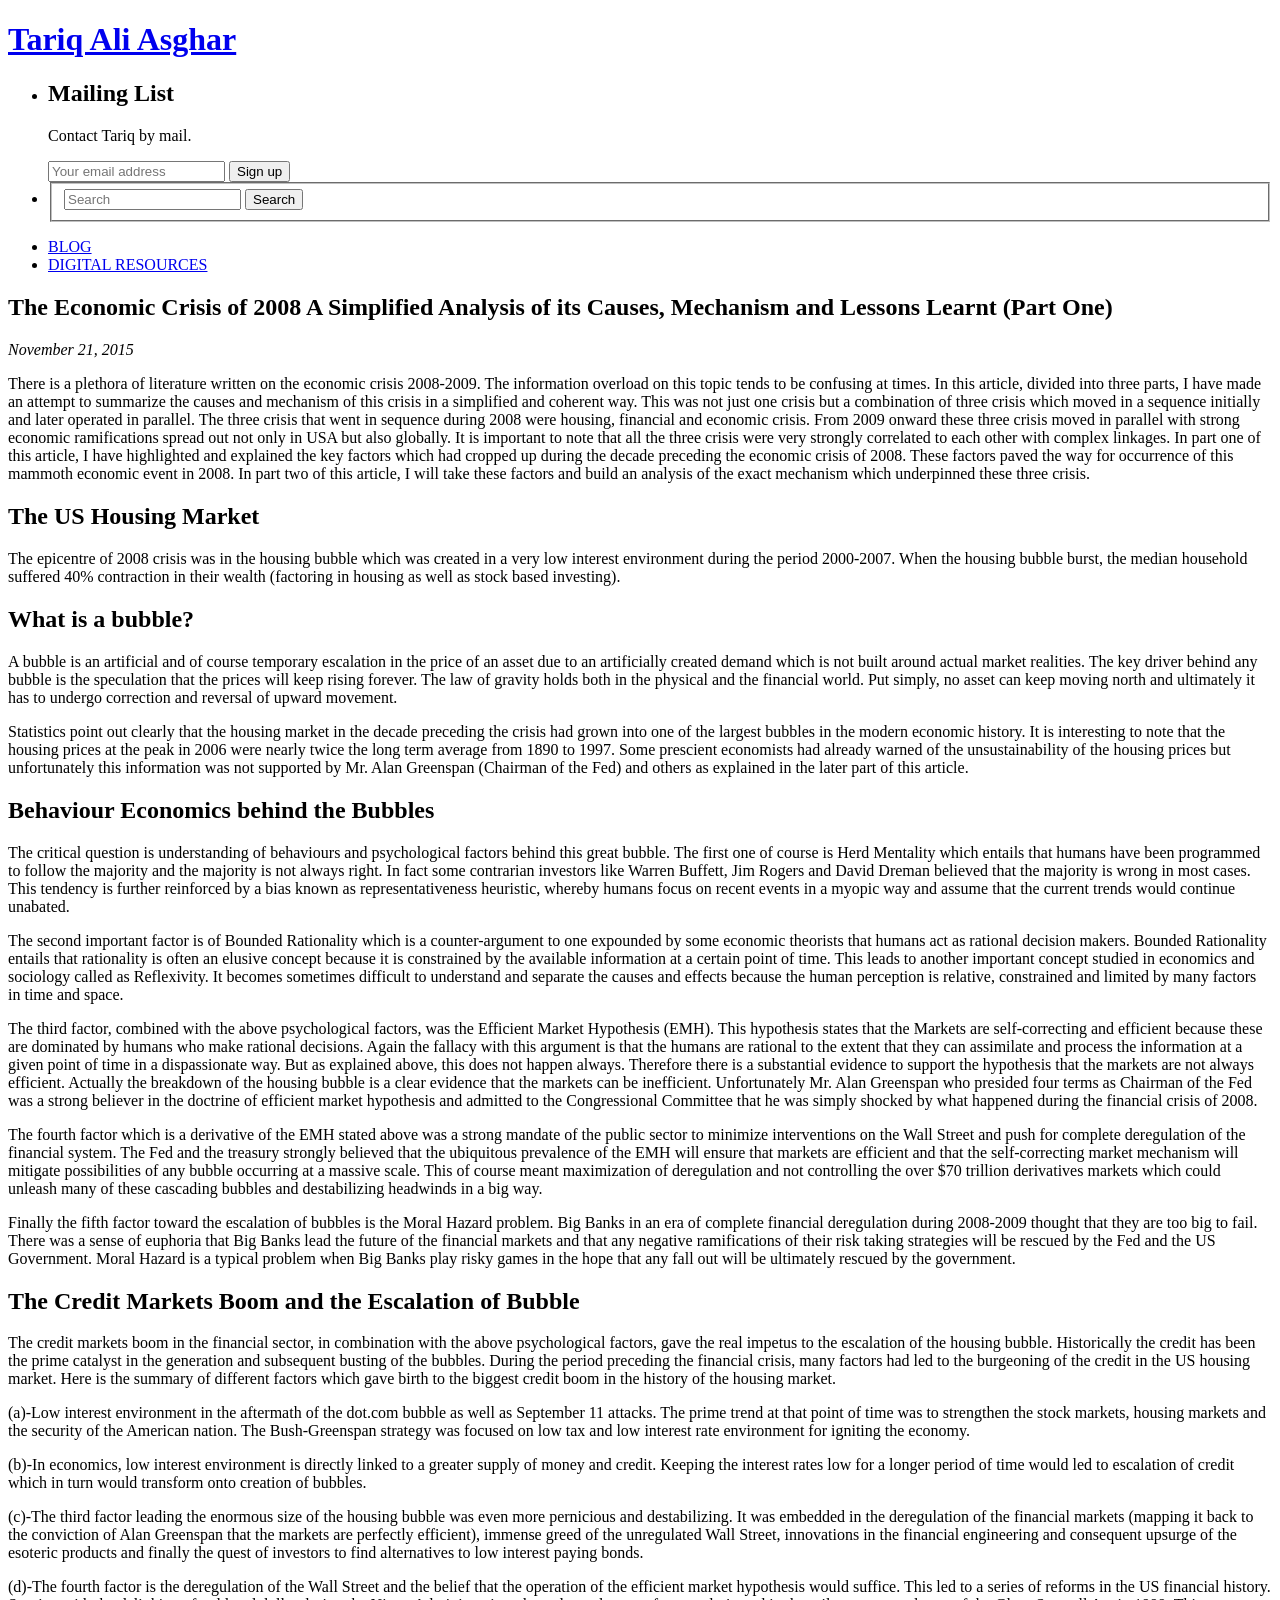
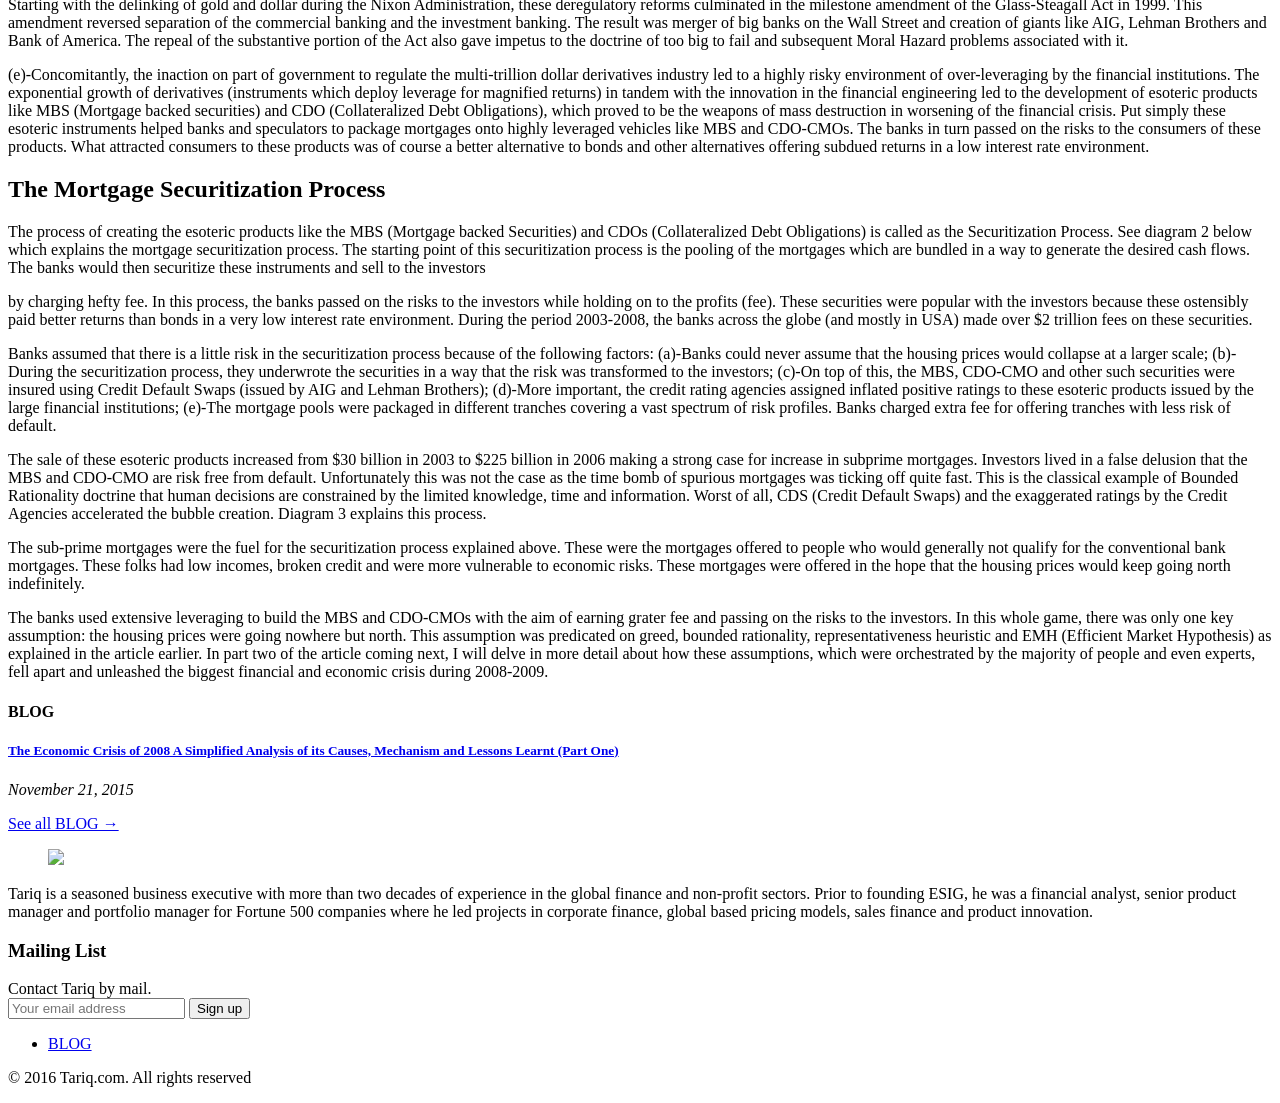
==== commit 238b0bfd: "1" ====
--- a/essay1.htm
+++ b/essay1.htm
@@ -6,14 +6,16 @@
     <meta http-equiv="X-UA-Compatible" content="IE=edge,chrome=1">
         <meta name="viewport" content="width=device-width, initial-scale=1.0">
             
-            
+           <!--
            <link rel="pingback" href="http://www.georgesoros.com/xmlrpc.php">
         <link rel="shortcut icon" href="http://www.georgesoros.com/wp-content/themes/soros-theme-1.2.1/img/favicon.ico"/>
-          <!--  <link rel="stylesheet" type="text/css" href="http://www.georgesoros.com/wp-content/themes/soros-theme-1.2.1/css/style.css"> -->
-        
+            -->
+           <link rel="stylesheet" type="text/css" href="http://www.georgesoros.com/wp-content/themes/soros-theme-1.2.1/css/style.css"> 
+         
            
-           
+           <!--
            <link rel="stylesheet" type="text/css" href="index.css">
+            -->
      
                 
                 <script src="//use.typekit.net/mok3gfx.js"></script>
